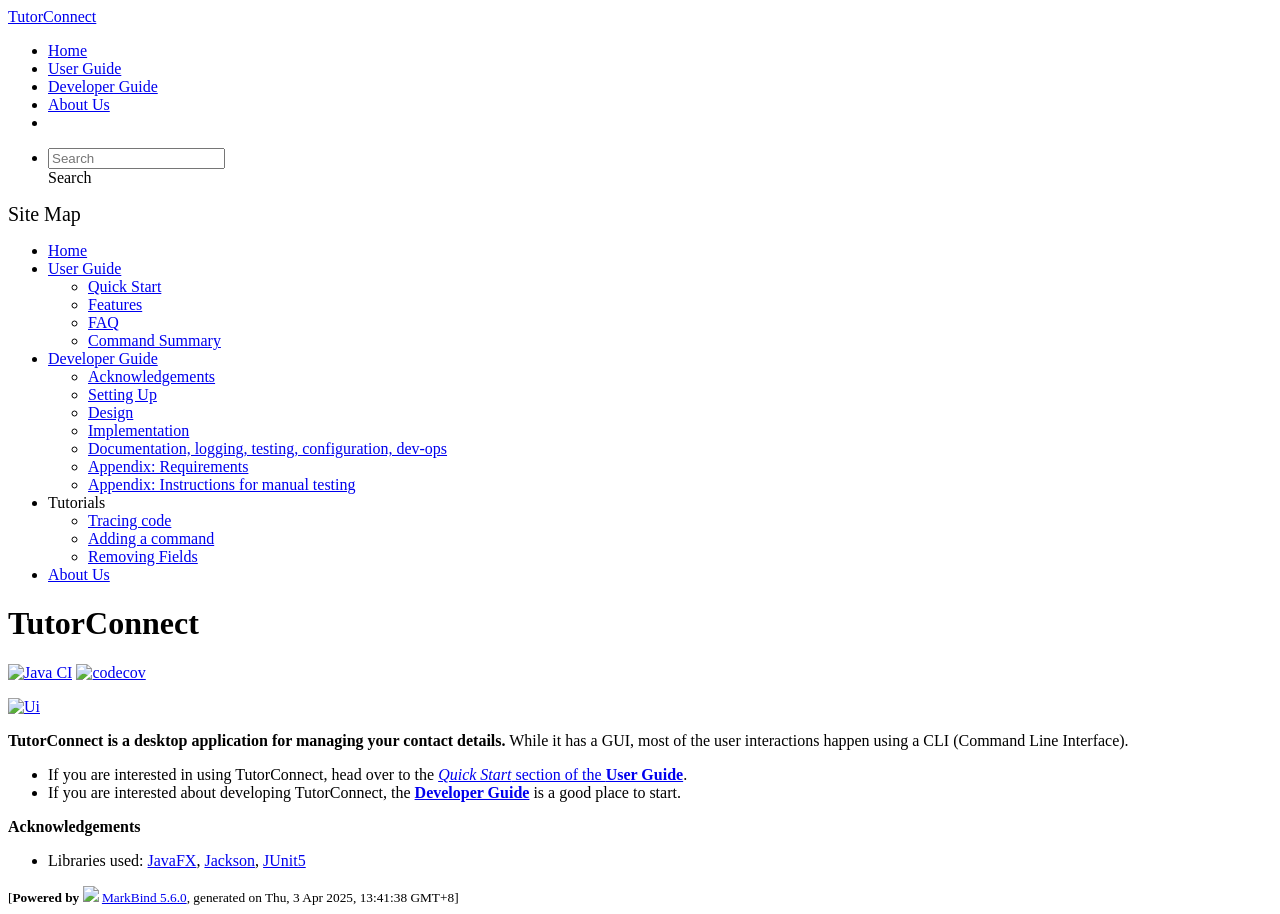
==== index.html @ feb359d7 "deploy: 8c2485d808f6acd04a009177727deaa563983a45" ====
<!DOCTYPE html>
<html>
<head>
    <meta charset="utf-8">
    <meta http-equiv="X-UA-Compatible" content="IE=edge">
    <meta name="generator" content="MarkBind 5.6.0">
    <meta name="viewport" content="width=device-width, initial-scale=1"><title>TutorConnect</title> <link rel="stylesheet" href="/tp/markbind/css/bootstrap.min.css"> <link rel="stylesheet" href="/tp/markbind/fontawesome/css/all.min.css"> <link rel="stylesheet" href="/tp/markbind/glyphicons/css/bootstrap-glyphicons.min.css"><link rel="stylesheet" href="/tp/markbind/css/codeblock-light.min.css"><link rel="stylesheet" href="/tp/markbind/css/markbind.min.css"><link rel="stylesheet" href="/tp/plugins/markbind-plugin-anchors/markbind-plugin-anchors.css"><link rel="stylesheet" href="/tp/plugins/markbind-plugin-tree/markbind-plugin-tree.css">
    
  <link rel="stylesheet" href="/tp/stylesheets/main.css">
<link rel="icon" href="/tp/images/SeEduLogo.png"></head>
<script>
  const baseUrl = '/tp'
</script>
<body >
<div id="app" data-server-rendered="true"><header sticky=""><div data-v-7c0fd418><nav class="navbar navbar-expand-md d-print-none navbar-dark bg-dark" data-v-7c0fd418><div class="container-fluid" data-v-7c0fd418><div class="navbar-left" data-v-7c0fd418><a href="/tp/index.html" title="Home" class="navbar-brand" data-v-7c0fd418>TutorConnect</a></div> <div class="navbar-default" data-v-7c0fd418><ul class="navbar-nav me-auto mt-2 mt-lg-0" data-v-7c0fd418> <li data-v-7c0fd418><a href="/tp/index.html" class="nav-link" data-v-7c0fd418>Home</a></li> <li data-v-7c0fd418><a href="/tp/UserGuide.html" class="nav-link" data-v-7c0fd418>User Guide</a></li> <li data-v-7c0fd418><a href="/tp/DeveloperGuide.html" class="nav-link" data-v-7c0fd418>Developer Guide</a></li> <li data-v-7c0fd418><a href="/tp/AboutUs.html" class="nav-link" data-v-7c0fd418>About Us</a></li> <li data-v-7c0fd418><a href="https://github.com/se-edu/addressbook-level3" target="_blank" class="nav-link" data-v-7c0fd418><span data-v-7c0fd418><span aria-hidden="true" class="fab fa-github" data-v-7c0fd418></span></span></a></li></ul></div> <ul class="navbar-nav navbar-right" data-v-7c0fd418><li data-v-7c0fd418><form class="navbar-form" data-v-7c0fd418><div class="dropdown" style="position:relative;" data-v-4f6e9aec><input data-bs-toggle="dropdown" type="text" placeholder="Search" autocomplete="off" value="" class="form-control" data-v-4f6e9aec> <div class="form-control placeholder-div-hidden" data-v-4f6e9aec>
      Search
    </div> <ul class="dropdown-menu search-dropdown-menu dropdown-menu-hidden dropdown-menu-end" data-v-4f6e9aec></ul></div></form></li></ul></div></nav> <div class="lower-navbar-container" style="display:none;" data-v-7c0fd418><!----> <!----></div></div></header> <div id="flex-body"><nav id="site-nav" data-v-e6005420><div class="site-nav-top" data-v-e6005420><div class="fw-bold mb-2" style="font-size:1.25rem;" data-v-e6005420>Site Map</div></div> <div class="nav-component slim-scroll" data-v-e6005420><div class="site-nav-root"><ul class="site-nav-list site-nav-list-root" data-v-e6005420><li data-v-e6005420><div onclick="handleSiteNavClick(this)" class="site-nav-default-list-item site-nav-list-item-0" data-v-e6005420><a href="/tp/index.html" data-v-e6005420>Home</a></div></li> <li data-v-e6005420><div onclick="handleSiteNavClick(this)" class="site-nav-default-list-item site-nav-list-item-0" data-v-e6005420><a href="/tp/UserGuide.html" data-v-e6005420>User Guide</a> <div class="site-nav-dropdown-btn-container" data-v-e6005420><i onclick="handleSiteNavClick(this.parentNode.parentNode, false); event.stopPropagation();" class="site-nav-dropdown-btn-icon site-nav-rotate-icon" data-v-e6005420><span aria-hidden="true" class="glyphicon glyphicon-menu-down" data-v-e6005420></span></i></div></div><ul class="site-nav-dropdown-container site-nav-dropdown-container-open site-nav-list" data-v-e6005420><li data-v-e6005420><div onclick="handleSiteNavClick(this)" class="site-nav-default-list-item site-nav-list-item-1" data-v-e6005420><a href="/tp/UserGuide.html#quick-start" data-v-e6005420>Quick Start</a></div></li> <li data-v-e6005420><div onclick="handleSiteNavClick(this)" class="site-nav-default-list-item site-nav-list-item-1" data-v-e6005420><a href="/tp/UserGuide.html#features" data-v-e6005420>Features</a></div></li> <li data-v-e6005420><div onclick="handleSiteNavClick(this)" class="site-nav-default-list-item site-nav-list-item-1" data-v-e6005420><a href="/tp/UserGuide.html#faq" data-v-e6005420>FAQ</a></div></li> <li data-v-e6005420><div onclick="handleSiteNavClick(this)" class="site-nav-default-list-item site-nav-list-item-1" data-v-e6005420><a href="/tp/UserGuide.html#faq" data-v-e6005420>Command Summary</a></div></li></ul></li> <li data-v-e6005420><div onclick="handleSiteNavClick(this)" class="site-nav-default-list-item site-nav-list-item-0" data-v-e6005420><a href="/tp/DeveloperGuide.html" data-v-e6005420>Developer Guide</a> <div class="site-nav-dropdown-btn-container" data-v-e6005420><i onclick="handleSiteNavClick(this.parentNode.parentNode, false); event.stopPropagation();" class="site-nav-dropdown-btn-icon site-nav-rotate-icon" data-v-e6005420><span aria-hidden="true" class="glyphicon glyphicon-menu-down" data-v-e6005420></span></i></div></div><ul class="site-nav-dropdown-container site-nav-dropdown-container-open site-nav-list" data-v-e6005420><li data-v-e6005420><div onclick="handleSiteNavClick(this)" class="site-nav-default-list-item site-nav-list-item-1" data-v-e6005420><a href="/tp/DeveloperGuide.html#acknowledgements" data-v-e6005420>Acknowledgements</a></div></li> <li data-v-e6005420><div onclick="handleSiteNavClick(this)" class="site-nav-default-list-item site-nav-list-item-1" data-v-e6005420><a href="/tp/DeveloperGuide.html#setting-up-getting-started" data-v-e6005420>Setting Up</a></div></li> <li data-v-e6005420><div onclick="handleSiteNavClick(this)" class="site-nav-default-list-item site-nav-list-item-1" data-v-e6005420><a href="/tp/DeveloperGuide.html#design" data-v-e6005420>Design</a></div></li> <li data-v-e6005420><div onclick="handleSiteNavClick(this)" class="site-nav-default-list-item site-nav-list-item-1" data-v-e6005420><a href="/tp/DeveloperGuide.html#implementation" data-v-e6005420>Implementation</a></div></li> <li data-v-e6005420><div onclick="handleSiteNavClick(this)" class="site-nav-default-list-item site-nav-list-item-1" data-v-e6005420><a href="/tp/DeveloperGuide.html#documentation-logging-testing-configuration-dev-ops" data-v-e6005420>Documentation, logging, testing, configuration, dev-ops</a></div></li> <li data-v-e6005420><div onclick="handleSiteNavClick(this)" class="site-nav-default-list-item site-nav-list-item-1" data-v-e6005420><a href="/tp/DeveloperGuide.html#appendix-requirements" data-v-e6005420>Appendix: Requirements</a></div></li> <li data-v-e6005420><div onclick="handleSiteNavClick(this)" class="site-nav-default-list-item site-nav-list-item-1" data-v-e6005420><a href="/tp/DeveloperGuide.html#appendix-instructions-for-manual-testing" data-v-e6005420>Appendix: Instructions for manual testing</a></div></li></ul></li> <li data-v-e6005420><div onclick="handleSiteNavClick(this)" class="site-nav-default-list-item site-nav-list-item-0" data-v-e6005420>Tutorials

<div class="site-nav-dropdown-btn-container" data-v-e6005420><i onclick="handleSiteNavClick(this.parentNode.parentNode, false); event.stopPropagation();" class="site-nav-dropdown-btn-icon" data-v-e6005420><span aria-hidden="true" class="glyphicon glyphicon-menu-down" data-v-e6005420></span></i></div></div><ul class="site-nav-dropdown-container site-nav-list" data-v-e6005420><li data-v-e6005420><div onclick="handleSiteNavClick(this)" class="site-nav-default-list-item site-nav-list-item-1" data-v-e6005420><a href="/tp/tutorials/TracingCode.html" data-v-e6005420>Tracing code</a></div></li> <li data-v-e6005420><div onclick="handleSiteNavClick(this)" class="site-nav-default-list-item site-nav-list-item-1" data-v-e6005420><a href="/tp/tutorials/AddRemark.html" data-v-e6005420>Adding a command</a></div></li> <li data-v-e6005420><div onclick="handleSiteNavClick(this)" class="site-nav-default-list-item site-nav-list-item-1" data-v-e6005420><a href="/tp/tutorials/RemovingFields.html" data-v-e6005420>Removing Fields</a></div></li></ul></li> <li data-v-e6005420><div onclick="handleSiteNavClick(this)" class="site-nav-default-list-item site-nav-list-item-0" data-v-e6005420><a href="/tp/AboutUs.html" data-v-e6005420>About Us</a></div></li> <!----></ul></div></div> <!----></nav> <div id="content-wrapper"><h1 id="tutorconnect">TutorConnect<a href="#tutorconnect" onclick="event.stopPropagation()" class="fa fa-anchor"></a></h1> <p><a href="https://github.com/AY2425S2-CS2103-F08-4/tp/actions/workflows/gradle.yml"><img src="https://github.com/AY2425S2-CS2103-F08-4/tp/actions/workflows/gradle.yml/badge.svg" alt="Java CI" class="img-fluid"></a> <a href="https://codecov.io/gh/AY2425S2-CS2103-F08-4/tp"><img src="https://codecov.io/gh/AY2425S2-CS2103-F08-4/tp/graph/badge.svg?token=2KZ8B3FL4R" alt="codecov" class="img-fluid"></a></p> <p><a href="/tp/images/Ui.png" target="_self"><img src="/tp/images/Ui.png" alt="Ui" class="img-fluid"></a></p> <p><strong>TutorConnect is a desktop application for managing your contact details.</strong> While it has a GUI, most of the user interactions happen using a CLI (Command Line Interface).</p> <ul><li>If you are interested in using TutorConnect, head over to the <a href="/tp/UserGuide.html#quick-start"><em>Quick Start</em> section of the <strong>User Guide</strong></a>.</li> <li>If you are interested about developing TutorConnect, the <a href="/tp/DeveloperGuide.html"><strong>Developer Guide</strong></a> is a good place to start.</li></ul> <p><strong>Acknowledgements</strong></p> <ul><li>Libraries used: <a href="https://openjfx.io/">JavaFX</a>, <a href="https://github.com/FasterXML/jackson">Jackson</a>, <a href="https://github.com/junit-team/junit5">JUnit5</a></li></ul></div> <nav id="page-nav" data-v-e6005420><div class="nav-component slim-scroll" data-v-e6005420></div> <!----></nav> <div aria-hidden="true" class="scroll-top-button fa-lg d-print-none" style="display:none;bottom:2%;right:2%;position:fixed;"><i class="fas fa-arrow-circle-up"></i></div></div> <footer><div class="text-center"><small>[<span><strong>Powered by</strong></span> <img src="https://markbind.org/favicon.ico" width="30"> <a href="https://markbind.org/">MarkBind 5.6.0</a>, generated on Thu, 3 Apr 2025, 13:41:38 GMT+8]</small></div></footer></div>
</body><script src="/tp/markbind/js/bootstrap-utility.min.js"></script>
<script src="/tp/markbind/js/polyfill.min.js"></script>
<script src="/tp/markbind/js/vue.min.js"></script>
<script src="/tp/markbind/js/markbind.min.js"></script>
<script src="index.page-vue-render.js"></script>
<script>
  MarkBind.setupWithSearch()
</script>
</html>
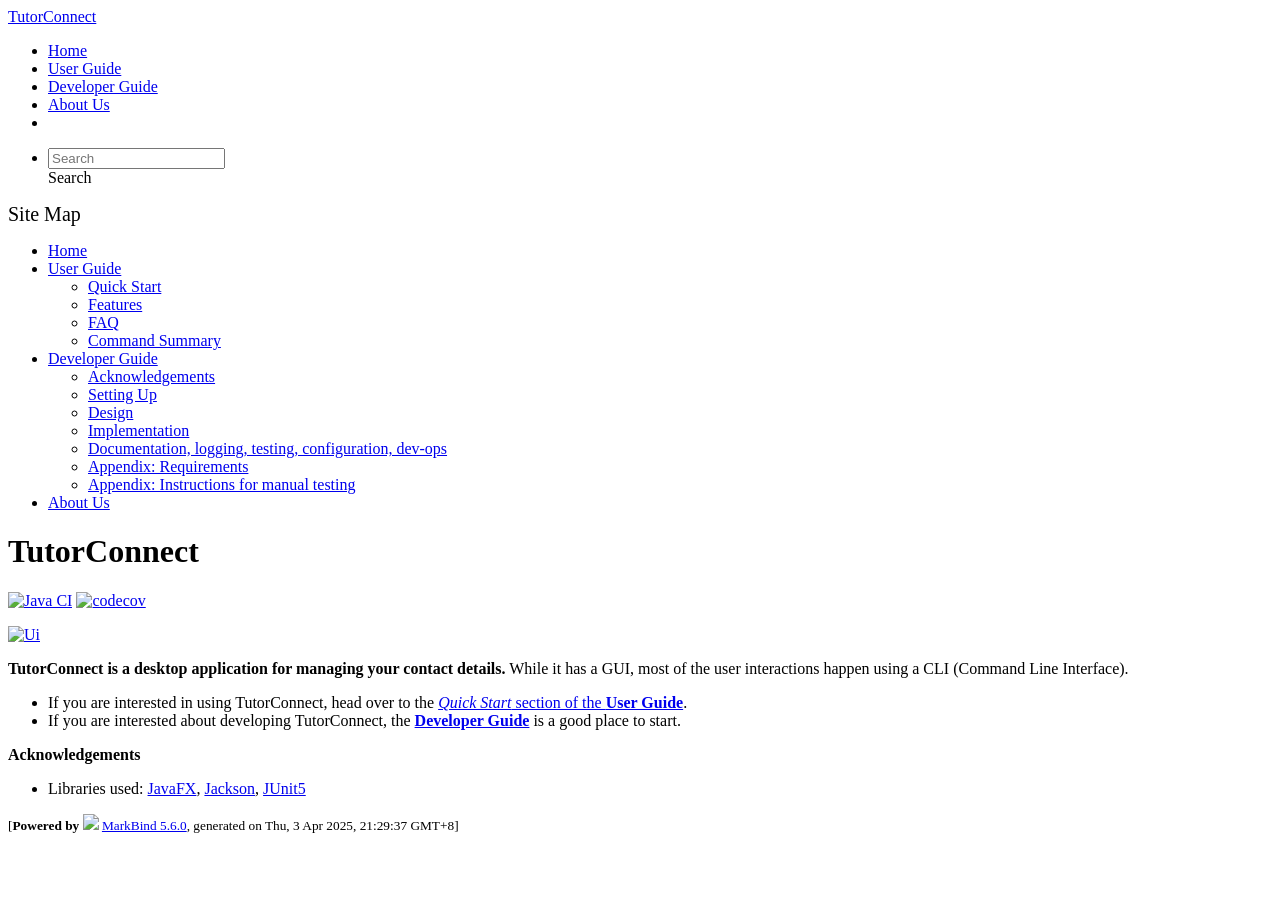
==== commit 8c1ec573: "deploy: 14a91d6efd01ece87ad9886f3f888a5d78cc67a3" ====
--- a/index.html
+++ b/index.html
@@ -14,9 +14,7 @@
 <body >
 <div id="app" data-server-rendered="true"><header sticky=""><div data-v-7c0fd418><nav class="navbar navbar-expand-md d-print-none navbar-dark bg-dark" data-v-7c0fd418><div class="container-fluid" data-v-7c0fd418><div class="navbar-left" data-v-7c0fd418><a href="/tp/index.html" title="Home" class="navbar-brand" data-v-7c0fd418>TutorConnect</a></div> <div class="navbar-default" data-v-7c0fd418><ul class="navbar-nav me-auto mt-2 mt-lg-0" data-v-7c0fd418> <li data-v-7c0fd418><a href="/tp/index.html" class="nav-link" data-v-7c0fd418>Home</a></li> <li data-v-7c0fd418><a href="/tp/UserGuide.html" class="nav-link" data-v-7c0fd418>User Guide</a></li> <li data-v-7c0fd418><a href="/tp/DeveloperGuide.html" class="nav-link" data-v-7c0fd418>Developer Guide</a></li> <li data-v-7c0fd418><a href="/tp/AboutUs.html" class="nav-link" data-v-7c0fd418>About Us</a></li> <li data-v-7c0fd418><a href="https://github.com/se-edu/addressbook-level3" target="_blank" class="nav-link" data-v-7c0fd418><span data-v-7c0fd418><span aria-hidden="true" class="fab fa-github" data-v-7c0fd418></span></span></a></li></ul></div> <ul class="navbar-nav navbar-right" data-v-7c0fd418><li data-v-7c0fd418><form class="navbar-form" data-v-7c0fd418><div class="dropdown" style="position:relative;" data-v-4f6e9aec><input data-bs-toggle="dropdown" type="text" placeholder="Search" autocomplete="off" value="" class="form-control" data-v-4f6e9aec> <div class="form-control placeholder-div-hidden" data-v-4f6e9aec>
       Search
-    </div> <ul class="dropdown-menu search-dropdown-menu dropdown-menu-hidden dropdown-menu-end" data-v-4f6e9aec></ul></div></form></li></ul></div></nav> <div class="lower-navbar-container" style="display:none;" data-v-7c0fd418><!----> <!----></div></div></header> <div id="flex-body"><nav id="site-nav" data-v-e6005420><div class="site-nav-top" data-v-e6005420><div class="fw-bold mb-2" style="font-size:1.25rem;" data-v-e6005420>Site Map</div></div> <div class="nav-component slim-scroll" data-v-e6005420><div class="site-nav-root"><ul class="site-nav-list site-nav-list-root" data-v-e6005420><li data-v-e6005420><div onclick="handleSiteNavClick(this)" class="site-nav-default-list-item site-nav-list-item-0" data-v-e6005420><a href="/tp/index.html" data-v-e6005420>Home</a></div></li> <li data-v-e6005420><div onclick="handleSiteNavClick(this)" class="site-nav-default-list-item site-nav-list-item-0" data-v-e6005420><a href="/tp/UserGuide.html" data-v-e6005420>User Guide</a> <div class="site-nav-dropdown-btn-container" data-v-e6005420><i onclick="handleSiteNavClick(this.parentNode.parentNode, false); event.stopPropagation();" class="site-nav-dropdown-btn-icon site-nav-rotate-icon" data-v-e6005420><span aria-hidden="true" class="glyphicon glyphicon-menu-down" data-v-e6005420></span></i></div></div><ul class="site-nav-dropdown-container site-nav-dropdown-container-open site-nav-list" data-v-e6005420><li data-v-e6005420><div onclick="handleSiteNavClick(this)" class="site-nav-default-list-item site-nav-list-item-1" data-v-e6005420><a href="/tp/UserGuide.html#quick-start" data-v-e6005420>Quick Start</a></div></li> <li data-v-e6005420><div onclick="handleSiteNavClick(this)" class="site-nav-default-list-item site-nav-list-item-1" data-v-e6005420><a href="/tp/UserGuide.html#features" data-v-e6005420>Features</a></div></li> <li data-v-e6005420><div onclick="handleSiteNavClick(this)" class="site-nav-default-list-item site-nav-list-item-1" data-v-e6005420><a href="/tp/UserGuide.html#faq" data-v-e6005420>FAQ</a></div></li> <li data-v-e6005420><div onclick="handleSiteNavClick(this)" class="site-nav-default-list-item site-nav-list-item-1" data-v-e6005420><a href="/tp/UserGuide.html#faq" data-v-e6005420>Command Summary</a></div></li></ul></li> <li data-v-e6005420><div onclick="handleSiteNavClick(this)" class="site-nav-default-list-item site-nav-list-item-0" data-v-e6005420><a href="/tp/DeveloperGuide.html" data-v-e6005420>Developer Guide</a> <div class="site-nav-dropdown-btn-container" data-v-e6005420><i onclick="handleSiteNavClick(this.parentNode.parentNode, false); event.stopPropagation();" class="site-nav-dropdown-btn-icon site-nav-rotate-icon" data-v-e6005420><span aria-hidden="true" class="glyphicon glyphicon-menu-down" data-v-e6005420></span></i></div></div><ul class="site-nav-dropdown-container site-nav-dropdown-container-open site-nav-list" data-v-e6005420><li data-v-e6005420><div onclick="handleSiteNavClick(this)" class="site-nav-default-list-item site-nav-list-item-1" data-v-e6005420><a href="/tp/DeveloperGuide.html#acknowledgements" data-v-e6005420>Acknowledgements</a></div></li> <li data-v-e6005420><div onclick="handleSiteNavClick(this)" class="site-nav-default-list-item site-nav-list-item-1" data-v-e6005420><a href="/tp/DeveloperGuide.html#setting-up-getting-started" data-v-e6005420>Setting Up</a></div></li> <li data-v-e6005420><div onclick="handleSiteNavClick(this)" class="site-nav-default-list-item site-nav-list-item-1" data-v-e6005420><a href="/tp/DeveloperGuide.html#design" data-v-e6005420>Design</a></div></li> <li data-v-e6005420><div onclick="handleSiteNavClick(this)" class="site-nav-default-list-item site-nav-list-item-1" data-v-e6005420><a href="/tp/DeveloperGuide.html#implementation" data-v-e6005420>Implementation</a></div></li> <li data-v-e6005420><div onclick="handleSiteNavClick(this)" class="site-nav-default-list-item site-nav-list-item-1" data-v-e6005420><a href="/tp/DeveloperGuide.html#documentation-logging-testing-configuration-dev-ops" data-v-e6005420>Documentation, logging, testing, configuration, dev-ops</a></div></li> <li data-v-e6005420><div onclick="handleSiteNavClick(this)" class="site-nav-default-list-item site-nav-list-item-1" data-v-e6005420><a href="/tp/DeveloperGuide.html#appendix-requirements" data-v-e6005420>Appendix: Requirements</a></div></li> <li data-v-e6005420><div onclick="handleSiteNavClick(this)" class="site-nav-default-list-item site-nav-list-item-1" data-v-e6005420><a href="/tp/DeveloperGuide.html#appendix-instructions-for-manual-testing" data-v-e6005420>Appendix: Instructions for manual testing</a></div></li></ul></li> <li data-v-e6005420><div onclick="handleSiteNavClick(this)" class="site-nav-default-list-item site-nav-list-item-0" data-v-e6005420>Tutorials
-
-<div class="site-nav-dropdown-btn-container" data-v-e6005420><i onclick="handleSiteNavClick(this.parentNode.parentNode, false); event.stopPropagation();" class="site-nav-dropdown-btn-icon" data-v-e6005420><span aria-hidden="true" class="glyphicon glyphicon-menu-down" data-v-e6005420></span></i></div></div><ul class="site-nav-dropdown-container site-nav-list" data-v-e6005420><li data-v-e6005420><div onclick="handleSiteNavClick(this)" class="site-nav-default-list-item site-nav-list-item-1" data-v-e6005420><a href="/tp/tutorials/TracingCode.html" data-v-e6005420>Tracing code</a></div></li> <li data-v-e6005420><div onclick="handleSiteNavClick(this)" class="site-nav-default-list-item site-nav-list-item-1" data-v-e6005420><a href="/tp/tutorials/AddRemark.html" data-v-e6005420>Adding a command</a></div></li> <li data-v-e6005420><div onclick="handleSiteNavClick(this)" class="site-nav-default-list-item site-nav-list-item-1" data-v-e6005420><a href="/tp/tutorials/RemovingFields.html" data-v-e6005420>Removing Fields</a></div></li></ul></li> <li data-v-e6005420><div onclick="handleSiteNavClick(this)" class="site-nav-default-list-item site-nav-list-item-0" data-v-e6005420><a href="/tp/AboutUs.html" data-v-e6005420>About Us</a></div></li> <!----></ul></div></div> <!----></nav> <div id="content-wrapper"><h1 id="tutorconnect">TutorConnect<a href="#tutorconnect" onclick="event.stopPropagation()" class="fa fa-anchor"></a></h1> <p><a href="https://github.com/AY2425S2-CS2103-F08-4/tp/actions/workflows/gradle.yml"><img src="https://github.com/AY2425S2-CS2103-F08-4/tp/actions/workflows/gradle.yml/badge.svg" alt="Java CI" class="img-fluid"></a> <a href="https://codecov.io/gh/AY2425S2-CS2103-F08-4/tp"><img src="https://codecov.io/gh/AY2425S2-CS2103-F08-4/tp/graph/badge.svg?token=2KZ8B3FL4R" alt="codecov" class="img-fluid"></a></p> <p><a href="/tp/images/Ui.png" target="_self"><img src="/tp/images/Ui.png" alt="Ui" class="img-fluid"></a></p> <p><strong>TutorConnect is a desktop application for managing your contact details.</strong> While it has a GUI, most of the user interactions happen using a CLI (Command Line Interface).</p> <ul><li>If you are interested in using TutorConnect, head over to the <a href="/tp/UserGuide.html#quick-start"><em>Quick Start</em> section of the <strong>User Guide</strong></a>.</li> <li>If you are interested about developing TutorConnect, the <a href="/tp/DeveloperGuide.html"><strong>Developer Guide</strong></a> is a good place to start.</li></ul> <p><strong>Acknowledgements</strong></p> <ul><li>Libraries used: <a href="https://openjfx.io/">JavaFX</a>, <a href="https://github.com/FasterXML/jackson">Jackson</a>, <a href="https://github.com/junit-team/junit5">JUnit5</a></li></ul></div> <nav id="page-nav" data-v-e6005420><div class="nav-component slim-scroll" data-v-e6005420></div> <!----></nav> <div aria-hidden="true" class="scroll-top-button fa-lg d-print-none" style="display:none;bottom:2%;right:2%;position:fixed;"><i class="fas fa-arrow-circle-up"></i></div></div> <footer><div class="text-center"><small>[<span><strong>Powered by</strong></span> <img src="https://markbind.org/favicon.ico" width="30"> <a href="https://markbind.org/">MarkBind 5.6.0</a>, generated on Thu, 3 Apr 2025, 13:41:38 GMT+8]</small></div></footer></div>
+    </div> <ul class="dropdown-menu search-dropdown-menu dropdown-menu-hidden dropdown-menu-end" data-v-4f6e9aec></ul></div></form></li></ul></div></nav> <div class="lower-navbar-container" style="display:none;" data-v-7c0fd418><!----> <!----></div></div></header> <div id="flex-body"><nav id="site-nav" data-v-e6005420><div class="site-nav-top" data-v-e6005420><div class="fw-bold mb-2" style="font-size:1.25rem;" data-v-e6005420>Site Map</div></div> <div class="nav-component slim-scroll" data-v-e6005420><div class="site-nav-root"><ul class="site-nav-list site-nav-list-root" data-v-e6005420><li data-v-e6005420><div onclick="handleSiteNavClick(this)" class="site-nav-default-list-item site-nav-list-item-0" data-v-e6005420><a href="/tp/index.html" data-v-e6005420>Home</a></div></li> <li data-v-e6005420><div onclick="handleSiteNavClick(this)" class="site-nav-default-list-item site-nav-list-item-0" data-v-e6005420><a href="/tp/UserGuide.html" data-v-e6005420>User Guide</a> <div class="site-nav-dropdown-btn-container" data-v-e6005420><i onclick="handleSiteNavClick(this.parentNode.parentNode, false); event.stopPropagation();" class="site-nav-dropdown-btn-icon site-nav-rotate-icon" data-v-e6005420><span aria-hidden="true" class="glyphicon glyphicon-menu-down" data-v-e6005420></span></i></div></div><ul class="site-nav-dropdown-container site-nav-dropdown-container-open site-nav-list" data-v-e6005420><li data-v-e6005420><div onclick="handleSiteNavClick(this)" class="site-nav-default-list-item site-nav-list-item-1" data-v-e6005420><a href="/tp/UserGuide.html#quick-start" data-v-e6005420>Quick Start</a></div></li> <li data-v-e6005420><div onclick="handleSiteNavClick(this)" class="site-nav-default-list-item site-nav-list-item-1" data-v-e6005420><a href="/tp/UserGuide.html#features" data-v-e6005420>Features</a></div></li> <li data-v-e6005420><div onclick="handleSiteNavClick(this)" class="site-nav-default-list-item site-nav-list-item-1" data-v-e6005420><a href="/tp/UserGuide.html#faq" data-v-e6005420>FAQ</a></div></li> <li data-v-e6005420><div onclick="handleSiteNavClick(this)" class="site-nav-default-list-item site-nav-list-item-1" data-v-e6005420><a href="/tp/UserGuide.html#faq" data-v-e6005420>Command Summary</a></div></li></ul></li> <li data-v-e6005420><div onclick="handleSiteNavClick(this)" class="site-nav-default-list-item site-nav-list-item-0" data-v-e6005420><a href="/tp/DeveloperGuide.html" data-v-e6005420>Developer Guide</a> <div class="site-nav-dropdown-btn-container" data-v-e6005420><i onclick="handleSiteNavClick(this.parentNode.parentNode, false); event.stopPropagation();" class="site-nav-dropdown-btn-icon site-nav-rotate-icon" data-v-e6005420><span aria-hidden="true" class="glyphicon glyphicon-menu-down" data-v-e6005420></span></i></div></div><ul class="site-nav-dropdown-container site-nav-dropdown-container-open site-nav-list" data-v-e6005420><li data-v-e6005420><div onclick="handleSiteNavClick(this)" class="site-nav-default-list-item site-nav-list-item-1" data-v-e6005420><a href="/tp/DeveloperGuide.html#acknowledgements" data-v-e6005420>Acknowledgements</a></div></li> <li data-v-e6005420><div onclick="handleSiteNavClick(this)" class="site-nav-default-list-item site-nav-list-item-1" data-v-e6005420><a href="/tp/DeveloperGuide.html#setting-up-getting-started" data-v-e6005420>Setting Up</a></div></li> <li data-v-e6005420><div onclick="handleSiteNavClick(this)" class="site-nav-default-list-item site-nav-list-item-1" data-v-e6005420><a href="/tp/DeveloperGuide.html#design" data-v-e6005420>Design</a></div></li> <li data-v-e6005420><div onclick="handleSiteNavClick(this)" class="site-nav-default-list-item site-nav-list-item-1" data-v-e6005420><a href="/tp/DeveloperGuide.html#implementation" data-v-e6005420>Implementation</a></div></li> <li data-v-e6005420><div onclick="handleSiteNavClick(this)" class="site-nav-default-list-item site-nav-list-item-1" data-v-e6005420><a href="/tp/DeveloperGuide.html#documentation-logging-testing-configuration-dev-ops" data-v-e6005420>Documentation, logging, testing, configuration, dev-ops</a></div></li> <li data-v-e6005420><div onclick="handleSiteNavClick(this)" class="site-nav-default-list-item site-nav-list-item-1" data-v-e6005420><a href="/tp/DeveloperGuide.html#appendix-requirements" data-v-e6005420>Appendix: Requirements</a></div></li> <li data-v-e6005420><div onclick="handleSiteNavClick(this)" class="site-nav-default-list-item site-nav-list-item-1" data-v-e6005420><a href="/tp/DeveloperGuide.html#appendix-instructions-for-manual-testing" data-v-e6005420>Appendix: Instructions for manual testing</a></div></li></ul></li> <li data-v-e6005420><div onclick="handleSiteNavClick(this)" class="site-nav-default-list-item site-nav-list-item-0" data-v-e6005420><a href="/tp/AboutUs.html" data-v-e6005420>About Us</a></div></li> <!----></ul></div></div> <!----></nav> <div id="content-wrapper"><h1 id="tutorconnect">TutorConnect<a href="#tutorconnect" onclick="event.stopPropagation()" class="fa fa-anchor"></a></h1> <p><a href="https://github.com/AY2425S2-CS2103-F08-4/tp/actions/workflows/gradle.yml"><img src="https://github.com/AY2425S2-CS2103-F08-4/tp/actions/workflows/gradle.yml/badge.svg" alt="Java CI" class="img-fluid"></a> <a href="https://codecov.io/gh/AY2425S2-CS2103-F08-4/tp"><img src="https://codecov.io/gh/AY2425S2-CS2103-F08-4/tp/graph/badge.svg?token=2KZ8B3FL4R" alt="codecov" class="img-fluid"></a></p> <p><a href="/tp/images/Ui.png" target="_self"><img src="/tp/images/Ui.png" alt="Ui" class="img-fluid"></a></p> <p><strong>TutorConnect is a desktop application for managing your contact details.</strong> While it has a GUI, most of the user interactions happen using a CLI (Command Line Interface).</p> <ul><li>If you are interested in using TutorConnect, head over to the <a href="/tp/UserGuide.html#quick-start"><em>Quick Start</em> section of the <strong>User Guide</strong></a>.</li> <li>If you are interested about developing TutorConnect, the <a href="/tp/DeveloperGuide.html"><strong>Developer Guide</strong></a> is a good place to start.</li></ul> <p><strong>Acknowledgements</strong></p> <ul><li>Libraries used: <a href="https://openjfx.io/">JavaFX</a>, <a href="https://github.com/FasterXML/jackson">Jackson</a>, <a href="https://github.com/junit-team/junit5">JUnit5</a></li></ul></div> <nav id="page-nav" data-v-e6005420><div class="nav-component slim-scroll" data-v-e6005420></div> <!----></nav> <div aria-hidden="true" class="scroll-top-button fa-lg d-print-none" style="display:none;bottom:2%;right:2%;position:fixed;"><i class="fas fa-arrow-circle-up"></i></div></div> <footer><div class="text-center"><small>[<span><strong>Powered by</strong></span> <img src="https://markbind.org/favicon.ico" width="30"> <a href="https://markbind.org/">MarkBind 5.6.0</a>, generated on Thu, 3 Apr 2025, 21:29:37 GMT+8]</small></div></footer></div>
 </body><script src="/tp/markbind/js/bootstrap-utility.min.js"></script>
 <script src="/tp/markbind/js/polyfill.min.js"></script>
 <script src="/tp/markbind/js/vue.min.js"></script>
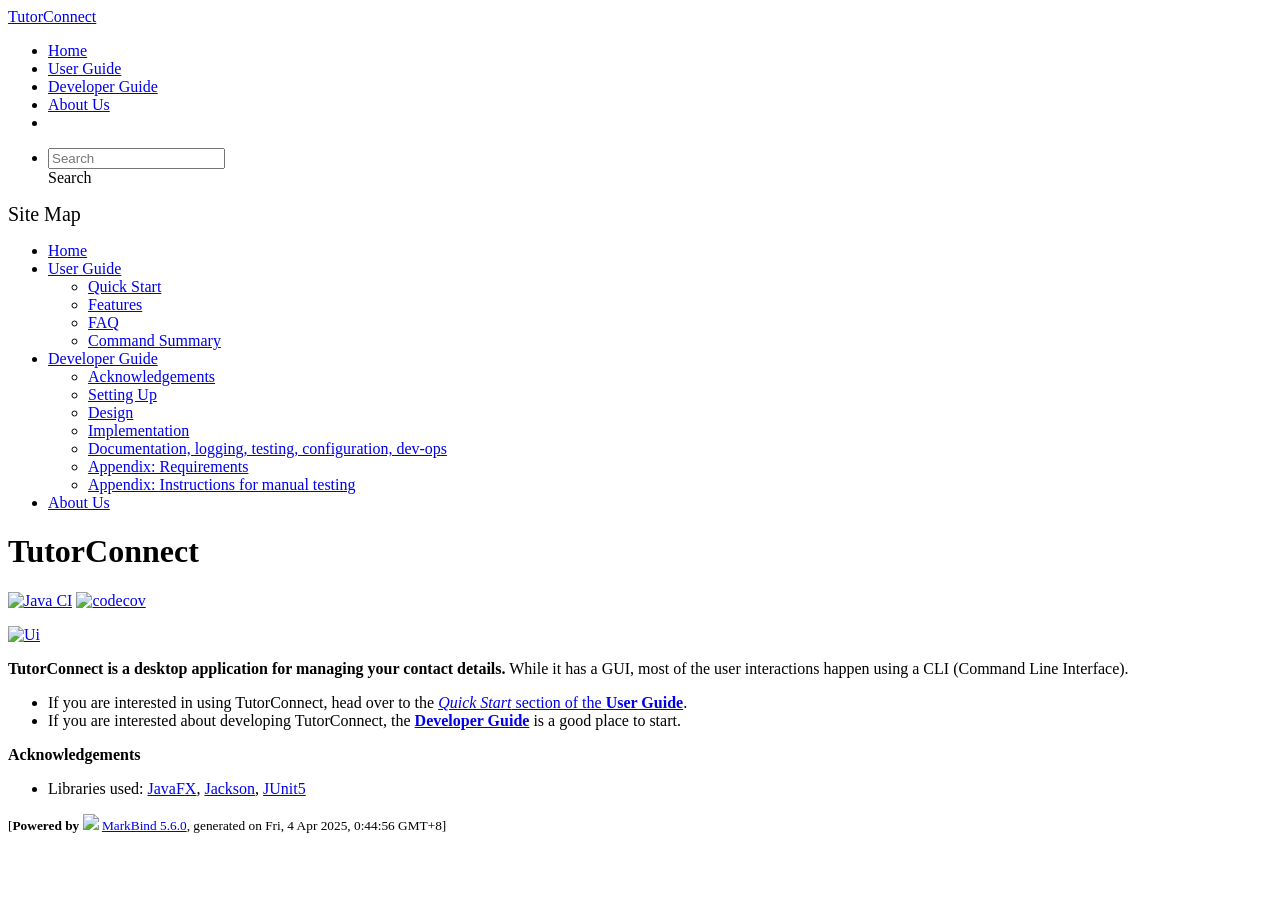
==== commit 02d5b2be: "deploy: 157df7c62b47a20955d049e5baa1103f94bbcb4c" ====
--- a/index.html
+++ b/index.html
@@ -14,7 +14,7 @@
 <body >
 <div id="app" data-server-rendered="true"><header sticky=""><div data-v-7c0fd418><nav class="navbar navbar-expand-md d-print-none navbar-dark bg-dark" data-v-7c0fd418><div class="container-fluid" data-v-7c0fd418><div class="navbar-left" data-v-7c0fd418><a href="/tp/index.html" title="Home" class="navbar-brand" data-v-7c0fd418>TutorConnect</a></div> <div class="navbar-default" data-v-7c0fd418><ul class="navbar-nav me-auto mt-2 mt-lg-0" data-v-7c0fd418> <li data-v-7c0fd418><a href="/tp/index.html" class="nav-link" data-v-7c0fd418>Home</a></li> <li data-v-7c0fd418><a href="/tp/UserGuide.html" class="nav-link" data-v-7c0fd418>User Guide</a></li> <li data-v-7c0fd418><a href="/tp/DeveloperGuide.html" class="nav-link" data-v-7c0fd418>Developer Guide</a></li> <li data-v-7c0fd418><a href="/tp/AboutUs.html" class="nav-link" data-v-7c0fd418>About Us</a></li> <li data-v-7c0fd418><a href="https://github.com/se-edu/addressbook-level3" target="_blank" class="nav-link" data-v-7c0fd418><span data-v-7c0fd418><span aria-hidden="true" class="fab fa-github" data-v-7c0fd418></span></span></a></li></ul></div> <ul class="navbar-nav navbar-right" data-v-7c0fd418><li data-v-7c0fd418><form class="navbar-form" data-v-7c0fd418><div class="dropdown" style="position:relative;" data-v-4f6e9aec><input data-bs-toggle="dropdown" type="text" placeholder="Search" autocomplete="off" value="" class="form-control" data-v-4f6e9aec> <div class="form-control placeholder-div-hidden" data-v-4f6e9aec>
       Search
-    </div> <ul class="dropdown-menu search-dropdown-menu dropdown-menu-hidden dropdown-menu-end" data-v-4f6e9aec></ul></div></form></li></ul></div></nav> <div class="lower-navbar-container" style="display:none;" data-v-7c0fd418><!----> <!----></div></div></header> <div id="flex-body"><nav id="site-nav" data-v-e6005420><div class="site-nav-top" data-v-e6005420><div class="fw-bold mb-2" style="font-size:1.25rem;" data-v-e6005420>Site Map</div></div> <div class="nav-component slim-scroll" data-v-e6005420><div class="site-nav-root"><ul class="site-nav-list site-nav-list-root" data-v-e6005420><li data-v-e6005420><div onclick="handleSiteNavClick(this)" class="site-nav-default-list-item site-nav-list-item-0" data-v-e6005420><a href="/tp/index.html" data-v-e6005420>Home</a></div></li> <li data-v-e6005420><div onclick="handleSiteNavClick(this)" class="site-nav-default-list-item site-nav-list-item-0" data-v-e6005420><a href="/tp/UserGuide.html" data-v-e6005420>User Guide</a> <div class="site-nav-dropdown-btn-container" data-v-e6005420><i onclick="handleSiteNavClick(this.parentNode.parentNode, false); event.stopPropagation();" class="site-nav-dropdown-btn-icon site-nav-rotate-icon" data-v-e6005420><span aria-hidden="true" class="glyphicon glyphicon-menu-down" data-v-e6005420></span></i></div></div><ul class="site-nav-dropdown-container site-nav-dropdown-container-open site-nav-list" data-v-e6005420><li data-v-e6005420><div onclick="handleSiteNavClick(this)" class="site-nav-default-list-item site-nav-list-item-1" data-v-e6005420><a href="/tp/UserGuide.html#quick-start" data-v-e6005420>Quick Start</a></div></li> <li data-v-e6005420><div onclick="handleSiteNavClick(this)" class="site-nav-default-list-item site-nav-list-item-1" data-v-e6005420><a href="/tp/UserGuide.html#features" data-v-e6005420>Features</a></div></li> <li data-v-e6005420><div onclick="handleSiteNavClick(this)" class="site-nav-default-list-item site-nav-list-item-1" data-v-e6005420><a href="/tp/UserGuide.html#faq" data-v-e6005420>FAQ</a></div></li> <li data-v-e6005420><div onclick="handleSiteNavClick(this)" class="site-nav-default-list-item site-nav-list-item-1" data-v-e6005420><a href="/tp/UserGuide.html#faq" data-v-e6005420>Command Summary</a></div></li></ul></li> <li data-v-e6005420><div onclick="handleSiteNavClick(this)" class="site-nav-default-list-item site-nav-list-item-0" data-v-e6005420><a href="/tp/DeveloperGuide.html" data-v-e6005420>Developer Guide</a> <div class="site-nav-dropdown-btn-container" data-v-e6005420><i onclick="handleSiteNavClick(this.parentNode.parentNode, false); event.stopPropagation();" class="site-nav-dropdown-btn-icon site-nav-rotate-icon" data-v-e6005420><span aria-hidden="true" class="glyphicon glyphicon-menu-down" data-v-e6005420></span></i></div></div><ul class="site-nav-dropdown-container site-nav-dropdown-container-open site-nav-list" data-v-e6005420><li data-v-e6005420><div onclick="handleSiteNavClick(this)" class="site-nav-default-list-item site-nav-list-item-1" data-v-e6005420><a href="/tp/DeveloperGuide.html#acknowledgements" data-v-e6005420>Acknowledgements</a></div></li> <li data-v-e6005420><div onclick="handleSiteNavClick(this)" class="site-nav-default-list-item site-nav-list-item-1" data-v-e6005420><a href="/tp/DeveloperGuide.html#setting-up-getting-started" data-v-e6005420>Setting Up</a></div></li> <li data-v-e6005420><div onclick="handleSiteNavClick(this)" class="site-nav-default-list-item site-nav-list-item-1" data-v-e6005420><a href="/tp/DeveloperGuide.html#design" data-v-e6005420>Design</a></div></li> <li data-v-e6005420><div onclick="handleSiteNavClick(this)" class="site-nav-default-list-item site-nav-list-item-1" data-v-e6005420><a href="/tp/DeveloperGuide.html#implementation" data-v-e6005420>Implementation</a></div></li> <li data-v-e6005420><div onclick="handleSiteNavClick(this)" class="site-nav-default-list-item site-nav-list-item-1" data-v-e6005420><a href="/tp/DeveloperGuide.html#documentation-logging-testing-configuration-dev-ops" data-v-e6005420>Documentation, logging, testing, configuration, dev-ops</a></div></li> <li data-v-e6005420><div onclick="handleSiteNavClick(this)" class="site-nav-default-list-item site-nav-list-item-1" data-v-e6005420><a href="/tp/DeveloperGuide.html#appendix-requirements" data-v-e6005420>Appendix: Requirements</a></div></li> <li data-v-e6005420><div onclick="handleSiteNavClick(this)" class="site-nav-default-list-item site-nav-list-item-1" data-v-e6005420><a href="/tp/DeveloperGuide.html#appendix-instructions-for-manual-testing" data-v-e6005420>Appendix: Instructions for manual testing</a></div></li></ul></li> <li data-v-e6005420><div onclick="handleSiteNavClick(this)" class="site-nav-default-list-item site-nav-list-item-0" data-v-e6005420><a href="/tp/AboutUs.html" data-v-e6005420>About Us</a></div></li> <!----></ul></div></div> <!----></nav> <div id="content-wrapper"><h1 id="tutorconnect">TutorConnect<a href="#tutorconnect" onclick="event.stopPropagation()" class="fa fa-anchor"></a></h1> <p><a href="https://github.com/AY2425S2-CS2103-F08-4/tp/actions/workflows/gradle.yml"><img src="https://github.com/AY2425S2-CS2103-F08-4/tp/actions/workflows/gradle.yml/badge.svg" alt="Java CI" class="img-fluid"></a> <a href="https://codecov.io/gh/AY2425S2-CS2103-F08-4/tp"><img src="https://codecov.io/gh/AY2425S2-CS2103-F08-4/tp/graph/badge.svg?token=2KZ8B3FL4R" alt="codecov" class="img-fluid"></a></p> <p><a href="/tp/images/Ui.png" target="_self"><img src="/tp/images/Ui.png" alt="Ui" class="img-fluid"></a></p> <p><strong>TutorConnect is a desktop application for managing your contact details.</strong> While it has a GUI, most of the user interactions happen using a CLI (Command Line Interface).</p> <ul><li>If you are interested in using TutorConnect, head over to the <a href="/tp/UserGuide.html#quick-start"><em>Quick Start</em> section of the <strong>User Guide</strong></a>.</li> <li>If you are interested about developing TutorConnect, the <a href="/tp/DeveloperGuide.html"><strong>Developer Guide</strong></a> is a good place to start.</li></ul> <p><strong>Acknowledgements</strong></p> <ul><li>Libraries used: <a href="https://openjfx.io/">JavaFX</a>, <a href="https://github.com/FasterXML/jackson">Jackson</a>, <a href="https://github.com/junit-team/junit5">JUnit5</a></li></ul></div> <nav id="page-nav" data-v-e6005420><div class="nav-component slim-scroll" data-v-e6005420></div> <!----></nav> <div aria-hidden="true" class="scroll-top-button fa-lg d-print-none" style="display:none;bottom:2%;right:2%;position:fixed;"><i class="fas fa-arrow-circle-up"></i></div></div> <footer><div class="text-center"><small>[<span><strong>Powered by</strong></span> <img src="https://markbind.org/favicon.ico" width="30"> <a href="https://markbind.org/">MarkBind 5.6.0</a>, generated on Thu, 3 Apr 2025, 21:29:37 GMT+8]</small></div></footer></div>
+    </div> <ul class="dropdown-menu search-dropdown-menu dropdown-menu-hidden dropdown-menu-end" data-v-4f6e9aec></ul></div></form></li></ul></div></nav> <div class="lower-navbar-container" style="display:none;" data-v-7c0fd418><!----> <!----></div></div></header> <div id="flex-body"><nav id="site-nav" data-v-e6005420><div class="site-nav-top" data-v-e6005420><div class="fw-bold mb-2" style="font-size:1.25rem;" data-v-e6005420>Site Map</div></div> <div class="nav-component slim-scroll" data-v-e6005420><div class="site-nav-root"><ul class="site-nav-list site-nav-list-root" data-v-e6005420><li data-v-e6005420><div onclick="handleSiteNavClick(this)" class="site-nav-default-list-item site-nav-list-item-0" data-v-e6005420><a href="/tp/index.html" data-v-e6005420>Home</a></div></li> <li data-v-e6005420><div onclick="handleSiteNavClick(this)" class="site-nav-default-list-item site-nav-list-item-0" data-v-e6005420><a href="/tp/UserGuide.html" data-v-e6005420>User Guide</a> <div class="site-nav-dropdown-btn-container" data-v-e6005420><i onclick="handleSiteNavClick(this.parentNode.parentNode, false); event.stopPropagation();" class="site-nav-dropdown-btn-icon site-nav-rotate-icon" data-v-e6005420><span aria-hidden="true" class="glyphicon glyphicon-menu-down" data-v-e6005420></span></i></div></div><ul class="site-nav-dropdown-container site-nav-dropdown-container-open site-nav-list" data-v-e6005420><li data-v-e6005420><div onclick="handleSiteNavClick(this)" class="site-nav-default-list-item site-nav-list-item-1" data-v-e6005420><a href="/tp/UserGuide.html#quick-start" data-v-e6005420>Quick Start</a></div></li> <li data-v-e6005420><div onclick="handleSiteNavClick(this)" class="site-nav-default-list-item site-nav-list-item-1" data-v-e6005420><a href="/tp/UserGuide.html#features" data-v-e6005420>Features</a></div></li> <li data-v-e6005420><div onclick="handleSiteNavClick(this)" class="site-nav-default-list-item site-nav-list-item-1" data-v-e6005420><a href="/tp/UserGuide.html#faq" data-v-e6005420>FAQ</a></div></li> <li data-v-e6005420><div onclick="handleSiteNavClick(this)" class="site-nav-default-list-item site-nav-list-item-1" data-v-e6005420><a href="/tp/UserGuide.html#faq" data-v-e6005420>Command Summary</a></div></li></ul></li> <li data-v-e6005420><div onclick="handleSiteNavClick(this)" class="site-nav-default-list-item site-nav-list-item-0" data-v-e6005420><a href="/tp/DeveloperGuide.html" data-v-e6005420>Developer Guide</a> <div class="site-nav-dropdown-btn-container" data-v-e6005420><i onclick="handleSiteNavClick(this.parentNode.parentNode, false); event.stopPropagation();" class="site-nav-dropdown-btn-icon site-nav-rotate-icon" data-v-e6005420><span aria-hidden="true" class="glyphicon glyphicon-menu-down" data-v-e6005420></span></i></div></div><ul class="site-nav-dropdown-container site-nav-dropdown-container-open site-nav-list" data-v-e6005420><li data-v-e6005420><div onclick="handleSiteNavClick(this)" class="site-nav-default-list-item site-nav-list-item-1" data-v-e6005420><a href="/tp/DeveloperGuide.html#acknowledgements" data-v-e6005420>Acknowledgements</a></div></li> <li data-v-e6005420><div onclick="handleSiteNavClick(this)" class="site-nav-default-list-item site-nav-list-item-1" data-v-e6005420><a href="/tp/DeveloperGuide.html#setting-up-getting-started" data-v-e6005420>Setting Up</a></div></li> <li data-v-e6005420><div onclick="handleSiteNavClick(this)" class="site-nav-default-list-item site-nav-list-item-1" data-v-e6005420><a href="/tp/DeveloperGuide.html#design" data-v-e6005420>Design</a></div></li> <li data-v-e6005420><div onclick="handleSiteNavClick(this)" class="site-nav-default-list-item site-nav-list-item-1" data-v-e6005420><a href="/tp/DeveloperGuide.html#implementation" data-v-e6005420>Implementation</a></div></li> <li data-v-e6005420><div onclick="handleSiteNavClick(this)" class="site-nav-default-list-item site-nav-list-item-1" data-v-e6005420><a href="/tp/DeveloperGuide.html#documentation-logging-testing-configuration-dev-ops" data-v-e6005420>Documentation, logging, testing, configuration, dev-ops</a></div></li> <li data-v-e6005420><div onclick="handleSiteNavClick(this)" class="site-nav-default-list-item site-nav-list-item-1" data-v-e6005420><a href="/tp/DeveloperGuide.html#appendix-requirements" data-v-e6005420>Appendix: Requirements</a></div></li> <li data-v-e6005420><div onclick="handleSiteNavClick(this)" class="site-nav-default-list-item site-nav-list-item-1" data-v-e6005420><a href="/tp/DeveloperGuide.html#appendix-instructions-for-manual-testing" data-v-e6005420>Appendix: Instructions for manual testing</a></div></li></ul></li> <li data-v-e6005420><div onclick="handleSiteNavClick(this)" class="site-nav-default-list-item site-nav-list-item-0" data-v-e6005420><a href="/tp/AboutUs.html" data-v-e6005420>About Us</a></div></li> <!----></ul></div></div> <!----></nav> <div id="content-wrapper"><h1 id="tutorconnect">TutorConnect<a href="#tutorconnect" onclick="event.stopPropagation()" class="fa fa-anchor"></a></h1> <p><a href="https://github.com/AY2425S2-CS2103-F08-4/tp/actions/workflows/gradle.yml"><img src="https://github.com/AY2425S2-CS2103-F08-4/tp/actions/workflows/gradle.yml/badge.svg" alt="Java CI" class="img-fluid"></a> <a href="https://codecov.io/gh/AY2425S2-CS2103-F08-4/tp"><img src="https://codecov.io/gh/AY2425S2-CS2103-F08-4/tp/graph/badge.svg?token=2KZ8B3FL4R" alt="codecov" class="img-fluid"></a></p> <p><a href="/tp/images/Ui.png" target="_self"><img src="/tp/images/Ui.png" alt="Ui" class="img-fluid"></a></p> <p><strong>TutorConnect is a desktop application for managing your contact details.</strong> While it has a GUI, most of the user interactions happen using a CLI (Command Line Interface).</p> <ul><li>If you are interested in using TutorConnect, head over to the <a href="/tp/UserGuide.html#quick-start"><em>Quick Start</em> section of the <strong>User Guide</strong></a>.</li> <li>If you are interested about developing TutorConnect, the <a href="/tp/DeveloperGuide.html"><strong>Developer Guide</strong></a> is a good place to start.</li></ul> <p><strong>Acknowledgements</strong></p> <ul><li>Libraries used: <a href="https://openjfx.io/">JavaFX</a>, <a href="https://github.com/FasterXML/jackson">Jackson</a>, <a href="https://github.com/junit-team/junit5">JUnit5</a></li></ul></div> <nav id="page-nav" data-v-e6005420><div class="nav-component slim-scroll" data-v-e6005420></div> <!----></nav> <div aria-hidden="true" class="scroll-top-button fa-lg d-print-none" style="display:none;bottom:2%;right:2%;position:fixed;"><i class="fas fa-arrow-circle-up"></i></div></div> <footer><div class="text-center"><small>[<span><strong>Powered by</strong></span> <img src="https://markbind.org/favicon.ico" width="30"> <a href="https://markbind.org/">MarkBind 5.6.0</a>, generated on Fri, 4 Apr 2025, 0:44:56 GMT+8]</small></div></footer></div>
 </body><script src="/tp/markbind/js/bootstrap-utility.min.js"></script>
 <script src="/tp/markbind/js/polyfill.min.js"></script>
 <script src="/tp/markbind/js/vue.min.js"></script>
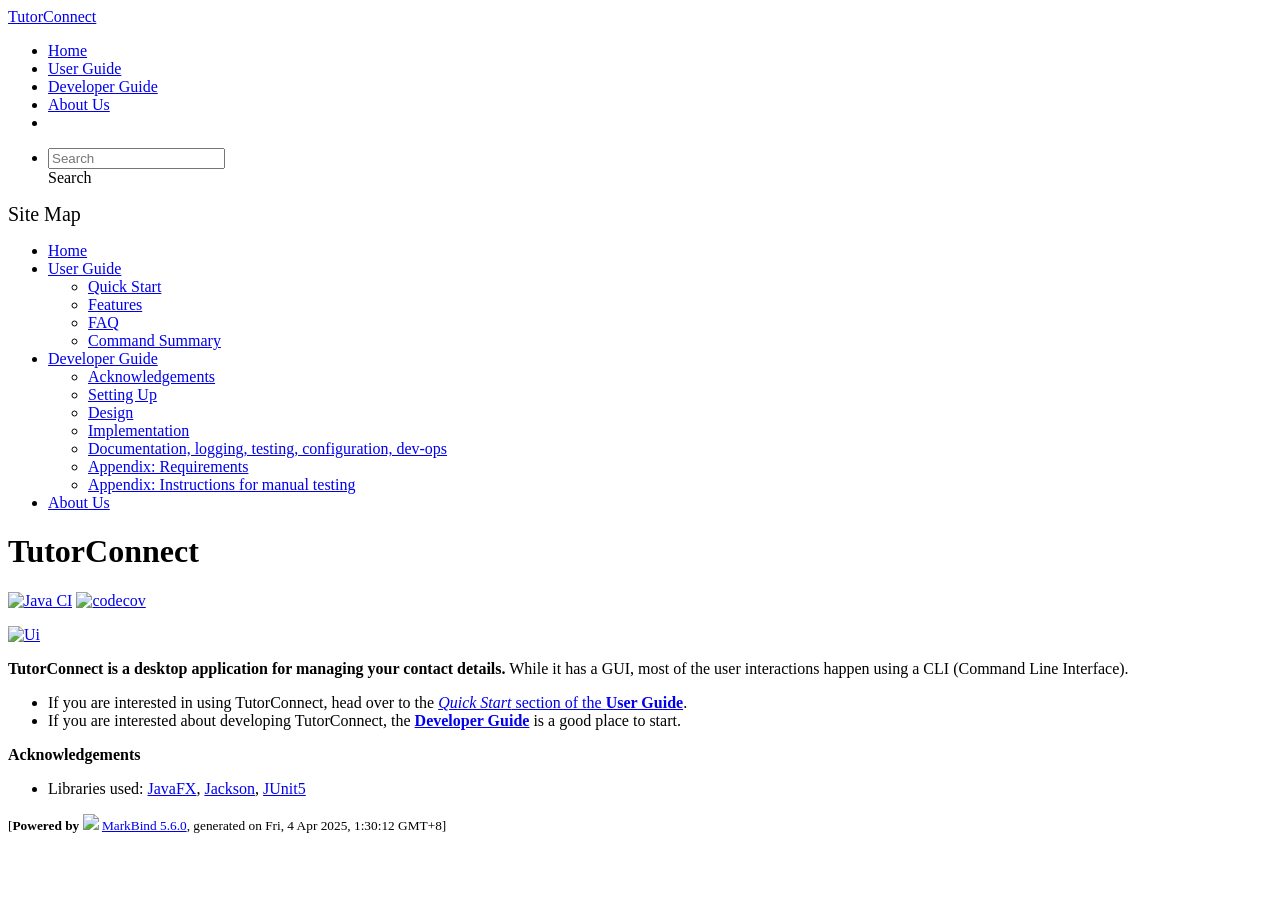
==== commit 6a01b0fe: "deploy: b2758071cd139237a49015df48fbe4ed45600e58" ====
--- a/index.html
+++ b/index.html
@@ -14,7 +14,7 @@
 <body >
 <div id="app" data-server-rendered="true"><header sticky=""><div data-v-7c0fd418><nav class="navbar navbar-expand-md d-print-none navbar-dark bg-dark" data-v-7c0fd418><div class="container-fluid" data-v-7c0fd418><div class="navbar-left" data-v-7c0fd418><a href="/tp/index.html" title="Home" class="navbar-brand" data-v-7c0fd418>TutorConnect</a></div> <div class="navbar-default" data-v-7c0fd418><ul class="navbar-nav me-auto mt-2 mt-lg-0" data-v-7c0fd418> <li data-v-7c0fd418><a href="/tp/index.html" class="nav-link" data-v-7c0fd418>Home</a></li> <li data-v-7c0fd418><a href="/tp/UserGuide.html" class="nav-link" data-v-7c0fd418>User Guide</a></li> <li data-v-7c0fd418><a href="/tp/DeveloperGuide.html" class="nav-link" data-v-7c0fd418>Developer Guide</a></li> <li data-v-7c0fd418><a href="/tp/AboutUs.html" class="nav-link" data-v-7c0fd418>About Us</a></li> <li data-v-7c0fd418><a href="https://github.com/se-edu/addressbook-level3" target="_blank" class="nav-link" data-v-7c0fd418><span data-v-7c0fd418><span aria-hidden="true" class="fab fa-github" data-v-7c0fd418></span></span></a></li></ul></div> <ul class="navbar-nav navbar-right" data-v-7c0fd418><li data-v-7c0fd418><form class="navbar-form" data-v-7c0fd418><div class="dropdown" style="position:relative;" data-v-4f6e9aec><input data-bs-toggle="dropdown" type="text" placeholder="Search" autocomplete="off" value="" class="form-control" data-v-4f6e9aec> <div class="form-control placeholder-div-hidden" data-v-4f6e9aec>
       Search
-    </div> <ul class="dropdown-menu search-dropdown-menu dropdown-menu-hidden dropdown-menu-end" data-v-4f6e9aec></ul></div></form></li></ul></div></nav> <div class="lower-navbar-container" style="display:none;" data-v-7c0fd418><!----> <!----></div></div></header> <div id="flex-body"><nav id="site-nav" data-v-e6005420><div class="site-nav-top" data-v-e6005420><div class="fw-bold mb-2" style="font-size:1.25rem;" data-v-e6005420>Site Map</div></div> <div class="nav-component slim-scroll" data-v-e6005420><div class="site-nav-root"><ul class="site-nav-list site-nav-list-root" data-v-e6005420><li data-v-e6005420><div onclick="handleSiteNavClick(this)" class="site-nav-default-list-item site-nav-list-item-0" data-v-e6005420><a href="/tp/index.html" data-v-e6005420>Home</a></div></li> <li data-v-e6005420><div onclick="handleSiteNavClick(this)" class="site-nav-default-list-item site-nav-list-item-0" data-v-e6005420><a href="/tp/UserGuide.html" data-v-e6005420>User Guide</a> <div class="site-nav-dropdown-btn-container" data-v-e6005420><i onclick="handleSiteNavClick(this.parentNode.parentNode, false); event.stopPropagation();" class="site-nav-dropdown-btn-icon site-nav-rotate-icon" data-v-e6005420><span aria-hidden="true" class="glyphicon glyphicon-menu-down" data-v-e6005420></span></i></div></div><ul class="site-nav-dropdown-container site-nav-dropdown-container-open site-nav-list" data-v-e6005420><li data-v-e6005420><div onclick="handleSiteNavClick(this)" class="site-nav-default-list-item site-nav-list-item-1" data-v-e6005420><a href="/tp/UserGuide.html#quick-start" data-v-e6005420>Quick Start</a></div></li> <li data-v-e6005420><div onclick="handleSiteNavClick(this)" class="site-nav-default-list-item site-nav-list-item-1" data-v-e6005420><a href="/tp/UserGuide.html#features" data-v-e6005420>Features</a></div></li> <li data-v-e6005420><div onclick="handleSiteNavClick(this)" class="site-nav-default-list-item site-nav-list-item-1" data-v-e6005420><a href="/tp/UserGuide.html#faq" data-v-e6005420>FAQ</a></div></li> <li data-v-e6005420><div onclick="handleSiteNavClick(this)" class="site-nav-default-list-item site-nav-list-item-1" data-v-e6005420><a href="/tp/UserGuide.html#faq" data-v-e6005420>Command Summary</a></div></li></ul></li> <li data-v-e6005420><div onclick="handleSiteNavClick(this)" class="site-nav-default-list-item site-nav-list-item-0" data-v-e6005420><a href="/tp/DeveloperGuide.html" data-v-e6005420>Developer Guide</a> <div class="site-nav-dropdown-btn-container" data-v-e6005420><i onclick="handleSiteNavClick(this.parentNode.parentNode, false); event.stopPropagation();" class="site-nav-dropdown-btn-icon site-nav-rotate-icon" data-v-e6005420><span aria-hidden="true" class="glyphicon glyphicon-menu-down" data-v-e6005420></span></i></div></div><ul class="site-nav-dropdown-container site-nav-dropdown-container-open site-nav-list" data-v-e6005420><li data-v-e6005420><div onclick="handleSiteNavClick(this)" class="site-nav-default-list-item site-nav-list-item-1" data-v-e6005420><a href="/tp/DeveloperGuide.html#acknowledgements" data-v-e6005420>Acknowledgements</a></div></li> <li data-v-e6005420><div onclick="handleSiteNavClick(this)" class="site-nav-default-list-item site-nav-list-item-1" data-v-e6005420><a href="/tp/DeveloperGuide.html#setting-up-getting-started" data-v-e6005420>Setting Up</a></div></li> <li data-v-e6005420><div onclick="handleSiteNavClick(this)" class="site-nav-default-list-item site-nav-list-item-1" data-v-e6005420><a href="/tp/DeveloperGuide.html#design" data-v-e6005420>Design</a></div></li> <li data-v-e6005420><div onclick="handleSiteNavClick(this)" class="site-nav-default-list-item site-nav-list-item-1" data-v-e6005420><a href="/tp/DeveloperGuide.html#implementation" data-v-e6005420>Implementation</a></div></li> <li data-v-e6005420><div onclick="handleSiteNavClick(this)" class="site-nav-default-list-item site-nav-list-item-1" data-v-e6005420><a href="/tp/DeveloperGuide.html#documentation-logging-testing-configuration-dev-ops" data-v-e6005420>Documentation, logging, testing, configuration, dev-ops</a></div></li> <li data-v-e6005420><div onclick="handleSiteNavClick(this)" class="site-nav-default-list-item site-nav-list-item-1" data-v-e6005420><a href="/tp/DeveloperGuide.html#appendix-requirements" data-v-e6005420>Appendix: Requirements</a></div></li> <li data-v-e6005420><div onclick="handleSiteNavClick(this)" class="site-nav-default-list-item site-nav-list-item-1" data-v-e6005420><a href="/tp/DeveloperGuide.html#appendix-instructions-for-manual-testing" data-v-e6005420>Appendix: Instructions for manual testing</a></div></li></ul></li> <li data-v-e6005420><div onclick="handleSiteNavClick(this)" class="site-nav-default-list-item site-nav-list-item-0" data-v-e6005420><a href="/tp/AboutUs.html" data-v-e6005420>About Us</a></div></li> <!----></ul></div></div> <!----></nav> <div id="content-wrapper"><h1 id="tutorconnect">TutorConnect<a href="#tutorconnect" onclick="event.stopPropagation()" class="fa fa-anchor"></a></h1> <p><a href="https://github.com/AY2425S2-CS2103-F08-4/tp/actions/workflows/gradle.yml"><img src="https://github.com/AY2425S2-CS2103-F08-4/tp/actions/workflows/gradle.yml/badge.svg" alt="Java CI" class="img-fluid"></a> <a href="https://codecov.io/gh/AY2425S2-CS2103-F08-4/tp"><img src="https://codecov.io/gh/AY2425S2-CS2103-F08-4/tp/graph/badge.svg?token=2KZ8B3FL4R" alt="codecov" class="img-fluid"></a></p> <p><a href="/tp/images/Ui.png" target="_self"><img src="/tp/images/Ui.png" alt="Ui" class="img-fluid"></a></p> <p><strong>TutorConnect is a desktop application for managing your contact details.</strong> While it has a GUI, most of the user interactions happen using a CLI (Command Line Interface).</p> <ul><li>If you are interested in using TutorConnect, head over to the <a href="/tp/UserGuide.html#quick-start"><em>Quick Start</em> section of the <strong>User Guide</strong></a>.</li> <li>If you are interested about developing TutorConnect, the <a href="/tp/DeveloperGuide.html"><strong>Developer Guide</strong></a> is a good place to start.</li></ul> <p><strong>Acknowledgements</strong></p> <ul><li>Libraries used: <a href="https://openjfx.io/">JavaFX</a>, <a href="https://github.com/FasterXML/jackson">Jackson</a>, <a href="https://github.com/junit-team/junit5">JUnit5</a></li></ul></div> <nav id="page-nav" data-v-e6005420><div class="nav-component slim-scroll" data-v-e6005420></div> <!----></nav> <div aria-hidden="true" class="scroll-top-button fa-lg d-print-none" style="display:none;bottom:2%;right:2%;position:fixed;"><i class="fas fa-arrow-circle-up"></i></div></div> <footer><div class="text-center"><small>[<span><strong>Powered by</strong></span> <img src="https://markbind.org/favicon.ico" width="30"> <a href="https://markbind.org/">MarkBind 5.6.0</a>, generated on Fri, 4 Apr 2025, 0:44:56 GMT+8]</small></div></footer></div>
+    </div> <ul class="dropdown-menu search-dropdown-menu dropdown-menu-hidden dropdown-menu-end" data-v-4f6e9aec></ul></div></form></li></ul></div></nav> <div class="lower-navbar-container" style="display:none;" data-v-7c0fd418><!----> <!----></div></div></header> <div id="flex-body"><nav id="site-nav" data-v-e6005420><div class="site-nav-top" data-v-e6005420><div class="fw-bold mb-2" style="font-size:1.25rem;" data-v-e6005420>Site Map</div></div> <div class="nav-component slim-scroll" data-v-e6005420><div class="site-nav-root"><ul class="site-nav-list site-nav-list-root" data-v-e6005420><li data-v-e6005420><div onclick="handleSiteNavClick(this)" class="site-nav-default-list-item site-nav-list-item-0" data-v-e6005420><a href="/tp/index.html" data-v-e6005420>Home</a></div></li> <li data-v-e6005420><div onclick="handleSiteNavClick(this)" class="site-nav-default-list-item site-nav-list-item-0" data-v-e6005420><a href="/tp/UserGuide.html" data-v-e6005420>User Guide</a> <div class="site-nav-dropdown-btn-container" data-v-e6005420><i onclick="handleSiteNavClick(this.parentNode.parentNode, false); event.stopPropagation();" class="site-nav-dropdown-btn-icon site-nav-rotate-icon" data-v-e6005420><span aria-hidden="true" class="glyphicon glyphicon-menu-down" data-v-e6005420></span></i></div></div><ul class="site-nav-dropdown-container site-nav-dropdown-container-open site-nav-list" data-v-e6005420><li data-v-e6005420><div onclick="handleSiteNavClick(this)" class="site-nav-default-list-item site-nav-list-item-1" data-v-e6005420><a href="/tp/UserGuide.html#quick-start" data-v-e6005420>Quick Start</a></div></li> <li data-v-e6005420><div onclick="handleSiteNavClick(this)" class="site-nav-default-list-item site-nav-list-item-1" data-v-e6005420><a href="/tp/UserGuide.html#features" data-v-e6005420>Features</a></div></li> <li data-v-e6005420><div onclick="handleSiteNavClick(this)" class="site-nav-default-list-item site-nav-list-item-1" data-v-e6005420><a href="/tp/UserGuide.html#faq" data-v-e6005420>FAQ</a></div></li> <li data-v-e6005420><div onclick="handleSiteNavClick(this)" class="site-nav-default-list-item site-nav-list-item-1" data-v-e6005420><a href="/tp/UserGuide.html#faq" data-v-e6005420>Command Summary</a></div></li></ul></li> <li data-v-e6005420><div onclick="handleSiteNavClick(this)" class="site-nav-default-list-item site-nav-list-item-0" data-v-e6005420><a href="/tp/DeveloperGuide.html" data-v-e6005420>Developer Guide</a> <div class="site-nav-dropdown-btn-container" data-v-e6005420><i onclick="handleSiteNavClick(this.parentNode.parentNode, false); event.stopPropagation();" class="site-nav-dropdown-btn-icon site-nav-rotate-icon" data-v-e6005420><span aria-hidden="true" class="glyphicon glyphicon-menu-down" data-v-e6005420></span></i></div></div><ul class="site-nav-dropdown-container site-nav-dropdown-container-open site-nav-list" data-v-e6005420><li data-v-e6005420><div onclick="handleSiteNavClick(this)" class="site-nav-default-list-item site-nav-list-item-1" data-v-e6005420><a href="/tp/DeveloperGuide.html#acknowledgements" data-v-e6005420>Acknowledgements</a></div></li> <li data-v-e6005420><div onclick="handleSiteNavClick(this)" class="site-nav-default-list-item site-nav-list-item-1" data-v-e6005420><a href="/tp/DeveloperGuide.html#setting-up-getting-started" data-v-e6005420>Setting Up</a></div></li> <li data-v-e6005420><div onclick="handleSiteNavClick(this)" class="site-nav-default-list-item site-nav-list-item-1" data-v-e6005420><a href="/tp/DeveloperGuide.html#design" data-v-e6005420>Design</a></div></li> <li data-v-e6005420><div onclick="handleSiteNavClick(this)" class="site-nav-default-list-item site-nav-list-item-1" data-v-e6005420><a href="/tp/DeveloperGuide.html#implementation" data-v-e6005420>Implementation</a></div></li> <li data-v-e6005420><div onclick="handleSiteNavClick(this)" class="site-nav-default-list-item site-nav-list-item-1" data-v-e6005420><a href="/tp/DeveloperGuide.html#documentation-logging-testing-configuration-dev-ops" data-v-e6005420>Documentation, logging, testing, configuration, dev-ops</a></div></li> <li data-v-e6005420><div onclick="handleSiteNavClick(this)" class="site-nav-default-list-item site-nav-list-item-1" data-v-e6005420><a href="/tp/DeveloperGuide.html#appendix-requirements" data-v-e6005420>Appendix: Requirements</a></div></li> <li data-v-e6005420><div onclick="handleSiteNavClick(this)" class="site-nav-default-list-item site-nav-list-item-1" data-v-e6005420><a href="/tp/DeveloperGuide.html#appendix-instructions-for-manual-testing" data-v-e6005420>Appendix: Instructions for manual testing</a></div></li></ul></li> <li data-v-e6005420><div onclick="handleSiteNavClick(this)" class="site-nav-default-list-item site-nav-list-item-0" data-v-e6005420><a href="/tp/AboutUs.html" data-v-e6005420>About Us</a></div></li> <!----></ul></div></div> <!----></nav> <div id="content-wrapper"><h1 id="tutorconnect">TutorConnect<a href="#tutorconnect" onclick="event.stopPropagation()" class="fa fa-anchor"></a></h1> <p><a href="https://github.com/AY2425S2-CS2103-F08-4/tp/actions/workflows/gradle.yml"><img src="https://github.com/AY2425S2-CS2103-F08-4/tp/actions/workflows/gradle.yml/badge.svg" alt="Java CI" class="img-fluid"></a> <a href="https://codecov.io/gh/AY2425S2-CS2103-F08-4/tp"><img src="https://codecov.io/gh/AY2425S2-CS2103-F08-4/tp/graph/badge.svg?token=2KZ8B3FL4R" alt="codecov" class="img-fluid"></a></p> <p><a href="/tp/images/Ui.png" target="_self"><img src="/tp/images/Ui.png" alt="Ui" class="img-fluid"></a></p> <p><strong>TutorConnect is a desktop application for managing your contact details.</strong> While it has a GUI, most of the user interactions happen using a CLI (Command Line Interface).</p> <ul><li>If you are interested in using TutorConnect, head over to the <a href="/tp/UserGuide.html#quick-start"><em>Quick Start</em> section of the <strong>User Guide</strong></a>.</li> <li>If you are interested about developing TutorConnect, the <a href="/tp/DeveloperGuide.html"><strong>Developer Guide</strong></a> is a good place to start.</li></ul> <p><strong>Acknowledgements</strong></p> <ul><li>Libraries used: <a href="https://openjfx.io/">JavaFX</a>, <a href="https://github.com/FasterXML/jackson">Jackson</a>, <a href="https://github.com/junit-team/junit5">JUnit5</a></li></ul></div> <nav id="page-nav" data-v-e6005420><div class="nav-component slim-scroll" data-v-e6005420></div> <!----></nav> <div aria-hidden="true" class="scroll-top-button fa-lg d-print-none" style="display:none;bottom:2%;right:2%;position:fixed;"><i class="fas fa-arrow-circle-up"></i></div></div> <footer><div class="text-center"><small>[<span><strong>Powered by</strong></span> <img src="https://markbind.org/favicon.ico" width="30"> <a href="https://markbind.org/">MarkBind 5.6.0</a>, generated on Fri, 4 Apr 2025, 1:30:12 GMT+8]</small></div></footer></div>
 </body><script src="/tp/markbind/js/bootstrap-utility.min.js"></script>
 <script src="/tp/markbind/js/polyfill.min.js"></script>
 <script src="/tp/markbind/js/vue.min.js"></script>
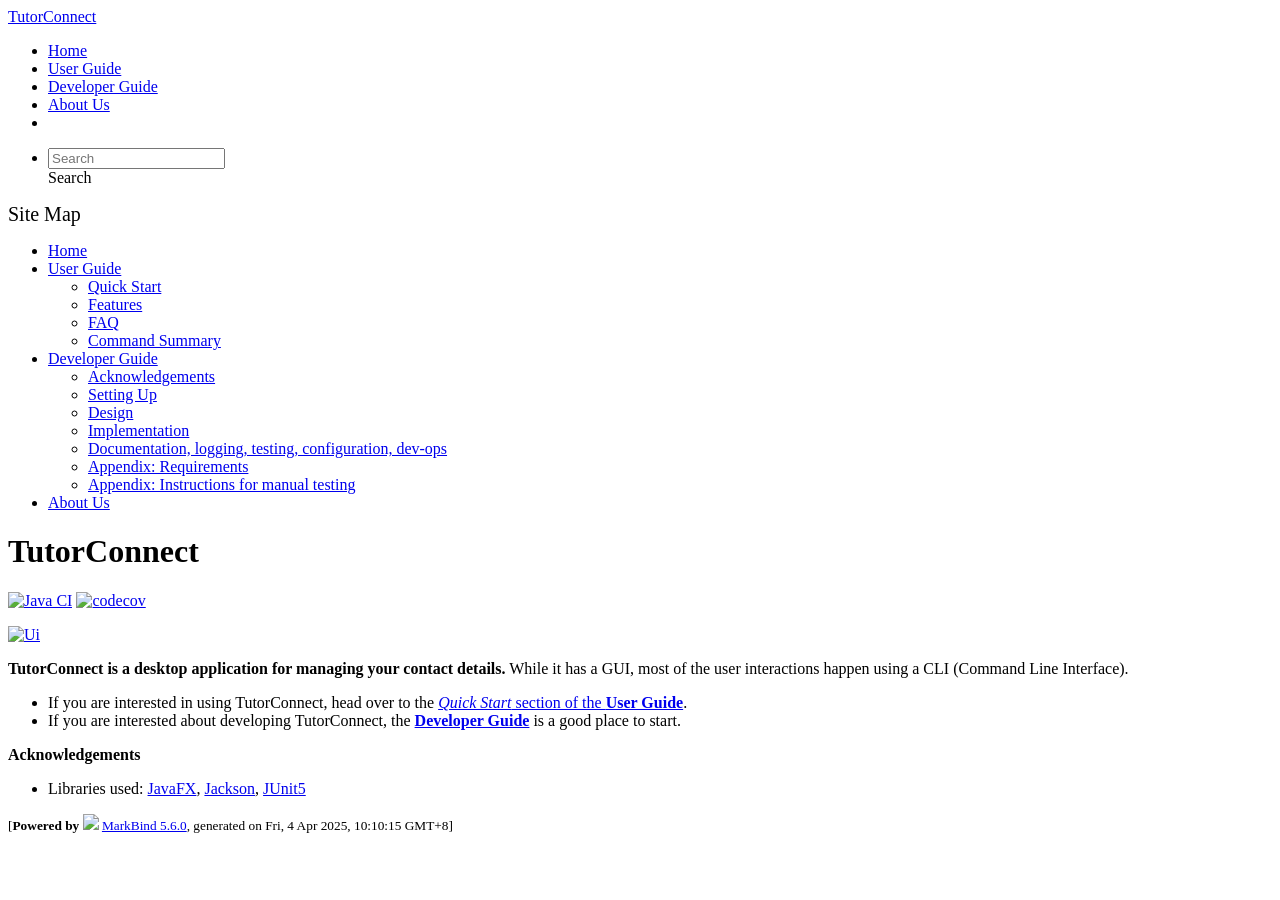
==== commit f8fe2c11: "deploy: 9b8fcbad5dc5a43d26facc5995ee6fafe62e8aa6" ====
--- a/index.html
+++ b/index.html
@@ -14,7 +14,7 @@
 <body >
 <div id="app" data-server-rendered="true"><header sticky=""><div data-v-7c0fd418><nav class="navbar navbar-expand-md d-print-none navbar-dark bg-dark" data-v-7c0fd418><div class="container-fluid" data-v-7c0fd418><div class="navbar-left" data-v-7c0fd418><a href="/tp/index.html" title="Home" class="navbar-brand" data-v-7c0fd418>TutorConnect</a></div> <div class="navbar-default" data-v-7c0fd418><ul class="navbar-nav me-auto mt-2 mt-lg-0" data-v-7c0fd418> <li data-v-7c0fd418><a href="/tp/index.html" class="nav-link" data-v-7c0fd418>Home</a></li> <li data-v-7c0fd418><a href="/tp/UserGuide.html" class="nav-link" data-v-7c0fd418>User Guide</a></li> <li data-v-7c0fd418><a href="/tp/DeveloperGuide.html" class="nav-link" data-v-7c0fd418>Developer Guide</a></li> <li data-v-7c0fd418><a href="/tp/AboutUs.html" class="nav-link" data-v-7c0fd418>About Us</a></li> <li data-v-7c0fd418><a href="https://github.com/se-edu/addressbook-level3" target="_blank" class="nav-link" data-v-7c0fd418><span data-v-7c0fd418><span aria-hidden="true" class="fab fa-github" data-v-7c0fd418></span></span></a></li></ul></div> <ul class="navbar-nav navbar-right" data-v-7c0fd418><li data-v-7c0fd418><form class="navbar-form" data-v-7c0fd418><div class="dropdown" style="position:relative;" data-v-4f6e9aec><input data-bs-toggle="dropdown" type="text" placeholder="Search" autocomplete="off" value="" class="form-control" data-v-4f6e9aec> <div class="form-control placeholder-div-hidden" data-v-4f6e9aec>
       Search
-    </div> <ul class="dropdown-menu search-dropdown-menu dropdown-menu-hidden dropdown-menu-end" data-v-4f6e9aec></ul></div></form></li></ul></div></nav> <div class="lower-navbar-container" style="display:none;" data-v-7c0fd418><!----> <!----></div></div></header> <div id="flex-body"><nav id="site-nav" data-v-e6005420><div class="site-nav-top" data-v-e6005420><div class="fw-bold mb-2" style="font-size:1.25rem;" data-v-e6005420>Site Map</div></div> <div class="nav-component slim-scroll" data-v-e6005420><div class="site-nav-root"><ul class="site-nav-list site-nav-list-root" data-v-e6005420><li data-v-e6005420><div onclick="handleSiteNavClick(this)" class="site-nav-default-list-item site-nav-list-item-0" data-v-e6005420><a href="/tp/index.html" data-v-e6005420>Home</a></div></li> <li data-v-e6005420><div onclick="handleSiteNavClick(this)" class="site-nav-default-list-item site-nav-list-item-0" data-v-e6005420><a href="/tp/UserGuide.html" data-v-e6005420>User Guide</a> <div class="site-nav-dropdown-btn-container" data-v-e6005420><i onclick="handleSiteNavClick(this.parentNode.parentNode, false); event.stopPropagation();" class="site-nav-dropdown-btn-icon site-nav-rotate-icon" data-v-e6005420><span aria-hidden="true" class="glyphicon glyphicon-menu-down" data-v-e6005420></span></i></div></div><ul class="site-nav-dropdown-container site-nav-dropdown-container-open site-nav-list" data-v-e6005420><li data-v-e6005420><div onclick="handleSiteNavClick(this)" class="site-nav-default-list-item site-nav-list-item-1" data-v-e6005420><a href="/tp/UserGuide.html#quick-start" data-v-e6005420>Quick Start</a></div></li> <li data-v-e6005420><div onclick="handleSiteNavClick(this)" class="site-nav-default-list-item site-nav-list-item-1" data-v-e6005420><a href="/tp/UserGuide.html#features" data-v-e6005420>Features</a></div></li> <li data-v-e6005420><div onclick="handleSiteNavClick(this)" class="site-nav-default-list-item site-nav-list-item-1" data-v-e6005420><a href="/tp/UserGuide.html#faq" data-v-e6005420>FAQ</a></div></li> <li data-v-e6005420><div onclick="handleSiteNavClick(this)" class="site-nav-default-list-item site-nav-list-item-1" data-v-e6005420><a href="/tp/UserGuide.html#faq" data-v-e6005420>Command Summary</a></div></li></ul></li> <li data-v-e6005420><div onclick="handleSiteNavClick(this)" class="site-nav-default-list-item site-nav-list-item-0" data-v-e6005420><a href="/tp/DeveloperGuide.html" data-v-e6005420>Developer Guide</a> <div class="site-nav-dropdown-btn-container" data-v-e6005420><i onclick="handleSiteNavClick(this.parentNode.parentNode, false); event.stopPropagation();" class="site-nav-dropdown-btn-icon site-nav-rotate-icon" data-v-e6005420><span aria-hidden="true" class="glyphicon glyphicon-menu-down" data-v-e6005420></span></i></div></div><ul class="site-nav-dropdown-container site-nav-dropdown-container-open site-nav-list" data-v-e6005420><li data-v-e6005420><div onclick="handleSiteNavClick(this)" class="site-nav-default-list-item site-nav-list-item-1" data-v-e6005420><a href="/tp/DeveloperGuide.html#acknowledgements" data-v-e6005420>Acknowledgements</a></div></li> <li data-v-e6005420><div onclick="handleSiteNavClick(this)" class="site-nav-default-list-item site-nav-list-item-1" data-v-e6005420><a href="/tp/DeveloperGuide.html#setting-up-getting-started" data-v-e6005420>Setting Up</a></div></li> <li data-v-e6005420><div onclick="handleSiteNavClick(this)" class="site-nav-default-list-item site-nav-list-item-1" data-v-e6005420><a href="/tp/DeveloperGuide.html#design" data-v-e6005420>Design</a></div></li> <li data-v-e6005420><div onclick="handleSiteNavClick(this)" class="site-nav-default-list-item site-nav-list-item-1" data-v-e6005420><a href="/tp/DeveloperGuide.html#implementation" data-v-e6005420>Implementation</a></div></li> <li data-v-e6005420><div onclick="handleSiteNavClick(this)" class="site-nav-default-list-item site-nav-list-item-1" data-v-e6005420><a href="/tp/DeveloperGuide.html#documentation-logging-testing-configuration-dev-ops" data-v-e6005420>Documentation, logging, testing, configuration, dev-ops</a></div></li> <li data-v-e6005420><div onclick="handleSiteNavClick(this)" class="site-nav-default-list-item site-nav-list-item-1" data-v-e6005420><a href="/tp/DeveloperGuide.html#appendix-requirements" data-v-e6005420>Appendix: Requirements</a></div></li> <li data-v-e6005420><div onclick="handleSiteNavClick(this)" class="site-nav-default-list-item site-nav-list-item-1" data-v-e6005420><a href="/tp/DeveloperGuide.html#appendix-instructions-for-manual-testing" data-v-e6005420>Appendix: Instructions for manual testing</a></div></li></ul></li> <li data-v-e6005420><div onclick="handleSiteNavClick(this)" class="site-nav-default-list-item site-nav-list-item-0" data-v-e6005420><a href="/tp/AboutUs.html" data-v-e6005420>About Us</a></div></li> <!----></ul></div></div> <!----></nav> <div id="content-wrapper"><h1 id="tutorconnect">TutorConnect<a href="#tutorconnect" onclick="event.stopPropagation()" class="fa fa-anchor"></a></h1> <p><a href="https://github.com/AY2425S2-CS2103-F08-4/tp/actions/workflows/gradle.yml"><img src="https://github.com/AY2425S2-CS2103-F08-4/tp/actions/workflows/gradle.yml/badge.svg" alt="Java CI" class="img-fluid"></a> <a href="https://codecov.io/gh/AY2425S2-CS2103-F08-4/tp"><img src="https://codecov.io/gh/AY2425S2-CS2103-F08-4/tp/graph/badge.svg?token=2KZ8B3FL4R" alt="codecov" class="img-fluid"></a></p> <p><a href="/tp/images/Ui.png" target="_self"><img src="/tp/images/Ui.png" alt="Ui" class="img-fluid"></a></p> <p><strong>TutorConnect is a desktop application for managing your contact details.</strong> While it has a GUI, most of the user interactions happen using a CLI (Command Line Interface).</p> <ul><li>If you are interested in using TutorConnect, head over to the <a href="/tp/UserGuide.html#quick-start"><em>Quick Start</em> section of the <strong>User Guide</strong></a>.</li> <li>If you are interested about developing TutorConnect, the <a href="/tp/DeveloperGuide.html"><strong>Developer Guide</strong></a> is a good place to start.</li></ul> <p><strong>Acknowledgements</strong></p> <ul><li>Libraries used: <a href="https://openjfx.io/">JavaFX</a>, <a href="https://github.com/FasterXML/jackson">Jackson</a>, <a href="https://github.com/junit-team/junit5">JUnit5</a></li></ul></div> <nav id="page-nav" data-v-e6005420><div class="nav-component slim-scroll" data-v-e6005420></div> <!----></nav> <div aria-hidden="true" class="scroll-top-button fa-lg d-print-none" style="display:none;bottom:2%;right:2%;position:fixed;"><i class="fas fa-arrow-circle-up"></i></div></div> <footer><div class="text-center"><small>[<span><strong>Powered by</strong></span> <img src="https://markbind.org/favicon.ico" width="30"> <a href="https://markbind.org/">MarkBind 5.6.0</a>, generated on Fri, 4 Apr 2025, 1:30:12 GMT+8]</small></div></footer></div>
+    </div> <ul class="dropdown-menu search-dropdown-menu dropdown-menu-hidden dropdown-menu-end" data-v-4f6e9aec></ul></div></form></li></ul></div></nav> <div class="lower-navbar-container" style="display:none;" data-v-7c0fd418><!----> <!----></div></div></header> <div id="flex-body"><nav id="site-nav" data-v-e6005420><div class="site-nav-top" data-v-e6005420><div class="fw-bold mb-2" style="font-size:1.25rem;" data-v-e6005420>Site Map</div></div> <div class="nav-component slim-scroll" data-v-e6005420><div class="site-nav-root"><ul class="site-nav-list site-nav-list-root" data-v-e6005420><li data-v-e6005420><div onclick="handleSiteNavClick(this)" class="site-nav-default-list-item site-nav-list-item-0" data-v-e6005420><a href="/tp/index.html" data-v-e6005420>Home</a></div></li> <li data-v-e6005420><div onclick="handleSiteNavClick(this)" class="site-nav-default-list-item site-nav-list-item-0" data-v-e6005420><a href="/tp/UserGuide.html" data-v-e6005420>User Guide</a> <div class="site-nav-dropdown-btn-container" data-v-e6005420><i onclick="handleSiteNavClick(this.parentNode.parentNode, false); event.stopPropagation();" class="site-nav-dropdown-btn-icon site-nav-rotate-icon" data-v-e6005420><span aria-hidden="true" class="glyphicon glyphicon-menu-down" data-v-e6005420></span></i></div></div><ul class="site-nav-dropdown-container site-nav-dropdown-container-open site-nav-list" data-v-e6005420><li data-v-e6005420><div onclick="handleSiteNavClick(this)" class="site-nav-default-list-item site-nav-list-item-1" data-v-e6005420><a href="/tp/UserGuide.html#quick-start" data-v-e6005420>Quick Start</a></div></li> <li data-v-e6005420><div onclick="handleSiteNavClick(this)" class="site-nav-default-list-item site-nav-list-item-1" data-v-e6005420><a href="/tp/UserGuide.html#features" data-v-e6005420>Features</a></div></li> <li data-v-e6005420><div onclick="handleSiteNavClick(this)" class="site-nav-default-list-item site-nav-list-item-1" data-v-e6005420><a href="/tp/UserGuide.html#faq" data-v-e6005420>FAQ</a></div></li> <li data-v-e6005420><div onclick="handleSiteNavClick(this)" class="site-nav-default-list-item site-nav-list-item-1" data-v-e6005420><a href="/tp/UserGuide.html#faq" data-v-e6005420>Command Summary</a></div></li></ul></li> <li data-v-e6005420><div onclick="handleSiteNavClick(this)" class="site-nav-default-list-item site-nav-list-item-0" data-v-e6005420><a href="/tp/DeveloperGuide.html" data-v-e6005420>Developer Guide</a> <div class="site-nav-dropdown-btn-container" data-v-e6005420><i onclick="handleSiteNavClick(this.parentNode.parentNode, false); event.stopPropagation();" class="site-nav-dropdown-btn-icon site-nav-rotate-icon" data-v-e6005420><span aria-hidden="true" class="glyphicon glyphicon-menu-down" data-v-e6005420></span></i></div></div><ul class="site-nav-dropdown-container site-nav-dropdown-container-open site-nav-list" data-v-e6005420><li data-v-e6005420><div onclick="handleSiteNavClick(this)" class="site-nav-default-list-item site-nav-list-item-1" data-v-e6005420><a href="/tp/DeveloperGuide.html#acknowledgements" data-v-e6005420>Acknowledgements</a></div></li> <li data-v-e6005420><div onclick="handleSiteNavClick(this)" class="site-nav-default-list-item site-nav-list-item-1" data-v-e6005420><a href="/tp/DeveloperGuide.html#setting-up-getting-started" data-v-e6005420>Setting Up</a></div></li> <li data-v-e6005420><div onclick="handleSiteNavClick(this)" class="site-nav-default-list-item site-nav-list-item-1" data-v-e6005420><a href="/tp/DeveloperGuide.html#design" data-v-e6005420>Design</a></div></li> <li data-v-e6005420><div onclick="handleSiteNavClick(this)" class="site-nav-default-list-item site-nav-list-item-1" data-v-e6005420><a href="/tp/DeveloperGuide.html#implementation" data-v-e6005420>Implementation</a></div></li> <li data-v-e6005420><div onclick="handleSiteNavClick(this)" class="site-nav-default-list-item site-nav-list-item-1" data-v-e6005420><a href="/tp/DeveloperGuide.html#documentation-logging-testing-configuration-dev-ops" data-v-e6005420>Documentation, logging, testing, configuration, dev-ops</a></div></li> <li data-v-e6005420><div onclick="handleSiteNavClick(this)" class="site-nav-default-list-item site-nav-list-item-1" data-v-e6005420><a href="/tp/DeveloperGuide.html#appendix-requirements" data-v-e6005420>Appendix: Requirements</a></div></li> <li data-v-e6005420><div onclick="handleSiteNavClick(this)" class="site-nav-default-list-item site-nav-list-item-1" data-v-e6005420><a href="/tp/DeveloperGuide.html#appendix-instructions-for-manual-testing" data-v-e6005420>Appendix: Instructions for manual testing</a></div></li></ul></li> <li data-v-e6005420><div onclick="handleSiteNavClick(this)" class="site-nav-default-list-item site-nav-list-item-0" data-v-e6005420><a href="/tp/AboutUs.html" data-v-e6005420>About Us</a></div></li> <!----></ul></div></div> <!----></nav> <div id="content-wrapper"><h1 id="tutorconnect">TutorConnect<a href="#tutorconnect" onclick="event.stopPropagation()" class="fa fa-anchor"></a></h1> <p><a href="https://github.com/AY2425S2-CS2103-F08-4/tp/actions/workflows/gradle.yml"><img src="https://github.com/AY2425S2-CS2103-F08-4/tp/actions/workflows/gradle.yml/badge.svg" alt="Java CI" class="img-fluid"></a> <a href="https://codecov.io/gh/AY2425S2-CS2103-F08-4/tp"><img src="https://codecov.io/gh/AY2425S2-CS2103-F08-4/tp/graph/badge.svg?token=2KZ8B3FL4R" alt="codecov" class="img-fluid"></a></p> <p><a href="/tp/images/Ui.png" target="_self"><img src="/tp/images/Ui.png" alt="Ui" class="img-fluid"></a></p> <p><strong>TutorConnect is a desktop application for managing your contact details.</strong> While it has a GUI, most of the user interactions happen using a CLI (Command Line Interface).</p> <ul><li>If you are interested in using TutorConnect, head over to the <a href="/tp/UserGuide.html#quick-start"><em>Quick Start</em> section of the <strong>User Guide</strong></a>.</li> <li>If you are interested about developing TutorConnect, the <a href="/tp/DeveloperGuide.html"><strong>Developer Guide</strong></a> is a good place to start.</li></ul> <p><strong>Acknowledgements</strong></p> <ul><li>Libraries used: <a href="https://openjfx.io/">JavaFX</a>, <a href="https://github.com/FasterXML/jackson">Jackson</a>, <a href="https://github.com/junit-team/junit5">JUnit5</a></li></ul></div> <nav id="page-nav" data-v-e6005420><div class="nav-component slim-scroll" data-v-e6005420></div> <!----></nav> <div aria-hidden="true" class="scroll-top-button fa-lg d-print-none" style="display:none;bottom:2%;right:2%;position:fixed;"><i class="fas fa-arrow-circle-up"></i></div></div> <footer><div class="text-center"><small>[<span><strong>Powered by</strong></span> <img src="https://markbind.org/favicon.ico" width="30"> <a href="https://markbind.org/">MarkBind 5.6.0</a>, generated on Fri, 4 Apr 2025, 10:10:15 GMT+8]</small></div></footer></div>
 </body><script src="/tp/markbind/js/bootstrap-utility.min.js"></script>
 <script src="/tp/markbind/js/polyfill.min.js"></script>
 <script src="/tp/markbind/js/vue.min.js"></script>
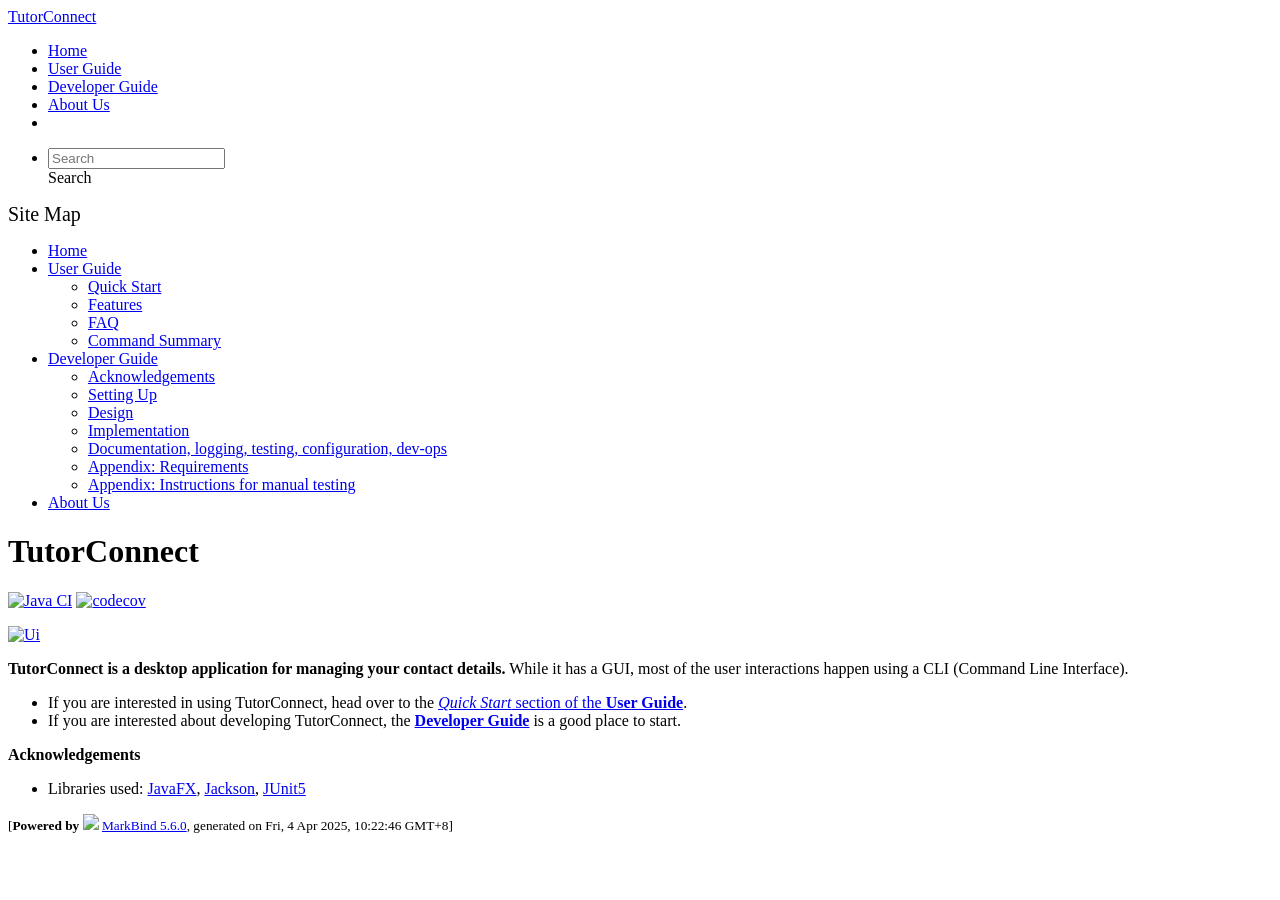
==== commit 8af27332: "deploy: 3f0e083322189095cf18600bc0b1835a3502a5ee" ====
--- a/index.html
+++ b/index.html
@@ -14,7 +14,7 @@
 <body >
 <div id="app" data-server-rendered="true"><header sticky=""><div data-v-7c0fd418><nav class="navbar navbar-expand-md d-print-none navbar-dark bg-dark" data-v-7c0fd418><div class="container-fluid" data-v-7c0fd418><div class="navbar-left" data-v-7c0fd418><a href="/tp/index.html" title="Home" class="navbar-brand" data-v-7c0fd418>TutorConnect</a></div> <div class="navbar-default" data-v-7c0fd418><ul class="navbar-nav me-auto mt-2 mt-lg-0" data-v-7c0fd418> <li data-v-7c0fd418><a href="/tp/index.html" class="nav-link" data-v-7c0fd418>Home</a></li> <li data-v-7c0fd418><a href="/tp/UserGuide.html" class="nav-link" data-v-7c0fd418>User Guide</a></li> <li data-v-7c0fd418><a href="/tp/DeveloperGuide.html" class="nav-link" data-v-7c0fd418>Developer Guide</a></li> <li data-v-7c0fd418><a href="/tp/AboutUs.html" class="nav-link" data-v-7c0fd418>About Us</a></li> <li data-v-7c0fd418><a href="https://github.com/se-edu/addressbook-level3" target="_blank" class="nav-link" data-v-7c0fd418><span data-v-7c0fd418><span aria-hidden="true" class="fab fa-github" data-v-7c0fd418></span></span></a></li></ul></div> <ul class="navbar-nav navbar-right" data-v-7c0fd418><li data-v-7c0fd418><form class="navbar-form" data-v-7c0fd418><div class="dropdown" style="position:relative;" data-v-4f6e9aec><input data-bs-toggle="dropdown" type="text" placeholder="Search" autocomplete="off" value="" class="form-control" data-v-4f6e9aec> <div class="form-control placeholder-div-hidden" data-v-4f6e9aec>
       Search
-    </div> <ul class="dropdown-menu search-dropdown-menu dropdown-menu-hidden dropdown-menu-end" data-v-4f6e9aec></ul></div></form></li></ul></div></nav> <div class="lower-navbar-container" style="display:none;" data-v-7c0fd418><!----> <!----></div></div></header> <div id="flex-body"><nav id="site-nav" data-v-e6005420><div class="site-nav-top" data-v-e6005420><div class="fw-bold mb-2" style="font-size:1.25rem;" data-v-e6005420>Site Map</div></div> <div class="nav-component slim-scroll" data-v-e6005420><div class="site-nav-root"><ul class="site-nav-list site-nav-list-root" data-v-e6005420><li data-v-e6005420><div onclick="handleSiteNavClick(this)" class="site-nav-default-list-item site-nav-list-item-0" data-v-e6005420><a href="/tp/index.html" data-v-e6005420>Home</a></div></li> <li data-v-e6005420><div onclick="handleSiteNavClick(this)" class="site-nav-default-list-item site-nav-list-item-0" data-v-e6005420><a href="/tp/UserGuide.html" data-v-e6005420>User Guide</a> <div class="site-nav-dropdown-btn-container" data-v-e6005420><i onclick="handleSiteNavClick(this.parentNode.parentNode, false); event.stopPropagation();" class="site-nav-dropdown-btn-icon site-nav-rotate-icon" data-v-e6005420><span aria-hidden="true" class="glyphicon glyphicon-menu-down" data-v-e6005420></span></i></div></div><ul class="site-nav-dropdown-container site-nav-dropdown-container-open site-nav-list" data-v-e6005420><li data-v-e6005420><div onclick="handleSiteNavClick(this)" class="site-nav-default-list-item site-nav-list-item-1" data-v-e6005420><a href="/tp/UserGuide.html#quick-start" data-v-e6005420>Quick Start</a></div></li> <li data-v-e6005420><div onclick="handleSiteNavClick(this)" class="site-nav-default-list-item site-nav-list-item-1" data-v-e6005420><a href="/tp/UserGuide.html#features" data-v-e6005420>Features</a></div></li> <li data-v-e6005420><div onclick="handleSiteNavClick(this)" class="site-nav-default-list-item site-nav-list-item-1" data-v-e6005420><a href="/tp/UserGuide.html#faq" data-v-e6005420>FAQ</a></div></li> <li data-v-e6005420><div onclick="handleSiteNavClick(this)" class="site-nav-default-list-item site-nav-list-item-1" data-v-e6005420><a href="/tp/UserGuide.html#faq" data-v-e6005420>Command Summary</a></div></li></ul></li> <li data-v-e6005420><div onclick="handleSiteNavClick(this)" class="site-nav-default-list-item site-nav-list-item-0" data-v-e6005420><a href="/tp/DeveloperGuide.html" data-v-e6005420>Developer Guide</a> <div class="site-nav-dropdown-btn-container" data-v-e6005420><i onclick="handleSiteNavClick(this.parentNode.parentNode, false); event.stopPropagation();" class="site-nav-dropdown-btn-icon site-nav-rotate-icon" data-v-e6005420><span aria-hidden="true" class="glyphicon glyphicon-menu-down" data-v-e6005420></span></i></div></div><ul class="site-nav-dropdown-container site-nav-dropdown-container-open site-nav-list" data-v-e6005420><li data-v-e6005420><div onclick="handleSiteNavClick(this)" class="site-nav-default-list-item site-nav-list-item-1" data-v-e6005420><a href="/tp/DeveloperGuide.html#acknowledgements" data-v-e6005420>Acknowledgements</a></div></li> <li data-v-e6005420><div onclick="handleSiteNavClick(this)" class="site-nav-default-list-item site-nav-list-item-1" data-v-e6005420><a href="/tp/DeveloperGuide.html#setting-up-getting-started" data-v-e6005420>Setting Up</a></div></li> <li data-v-e6005420><div onclick="handleSiteNavClick(this)" class="site-nav-default-list-item site-nav-list-item-1" data-v-e6005420><a href="/tp/DeveloperGuide.html#design" data-v-e6005420>Design</a></div></li> <li data-v-e6005420><div onclick="handleSiteNavClick(this)" class="site-nav-default-list-item site-nav-list-item-1" data-v-e6005420><a href="/tp/DeveloperGuide.html#implementation" data-v-e6005420>Implementation</a></div></li> <li data-v-e6005420><div onclick="handleSiteNavClick(this)" class="site-nav-default-list-item site-nav-list-item-1" data-v-e6005420><a href="/tp/DeveloperGuide.html#documentation-logging-testing-configuration-dev-ops" data-v-e6005420>Documentation, logging, testing, configuration, dev-ops</a></div></li> <li data-v-e6005420><div onclick="handleSiteNavClick(this)" class="site-nav-default-list-item site-nav-list-item-1" data-v-e6005420><a href="/tp/DeveloperGuide.html#appendix-requirements" data-v-e6005420>Appendix: Requirements</a></div></li> <li data-v-e6005420><div onclick="handleSiteNavClick(this)" class="site-nav-default-list-item site-nav-list-item-1" data-v-e6005420><a href="/tp/DeveloperGuide.html#appendix-instructions-for-manual-testing" data-v-e6005420>Appendix: Instructions for manual testing</a></div></li></ul></li> <li data-v-e6005420><div onclick="handleSiteNavClick(this)" class="site-nav-default-list-item site-nav-list-item-0" data-v-e6005420><a href="/tp/AboutUs.html" data-v-e6005420>About Us</a></div></li> <!----></ul></div></div> <!----></nav> <div id="content-wrapper"><h1 id="tutorconnect">TutorConnect<a href="#tutorconnect" onclick="event.stopPropagation()" class="fa fa-anchor"></a></h1> <p><a href="https://github.com/AY2425S2-CS2103-F08-4/tp/actions/workflows/gradle.yml"><img src="https://github.com/AY2425S2-CS2103-F08-4/tp/actions/workflows/gradle.yml/badge.svg" alt="Java CI" class="img-fluid"></a> <a href="https://codecov.io/gh/AY2425S2-CS2103-F08-4/tp"><img src="https://codecov.io/gh/AY2425S2-CS2103-F08-4/tp/graph/badge.svg?token=2KZ8B3FL4R" alt="codecov" class="img-fluid"></a></p> <p><a href="/tp/images/Ui.png" target="_self"><img src="/tp/images/Ui.png" alt="Ui" class="img-fluid"></a></p> <p><strong>TutorConnect is a desktop application for managing your contact details.</strong> While it has a GUI, most of the user interactions happen using a CLI (Command Line Interface).</p> <ul><li>If you are interested in using TutorConnect, head over to the <a href="/tp/UserGuide.html#quick-start"><em>Quick Start</em> section of the <strong>User Guide</strong></a>.</li> <li>If you are interested about developing TutorConnect, the <a href="/tp/DeveloperGuide.html"><strong>Developer Guide</strong></a> is a good place to start.</li></ul> <p><strong>Acknowledgements</strong></p> <ul><li>Libraries used: <a href="https://openjfx.io/">JavaFX</a>, <a href="https://github.com/FasterXML/jackson">Jackson</a>, <a href="https://github.com/junit-team/junit5">JUnit5</a></li></ul></div> <nav id="page-nav" data-v-e6005420><div class="nav-component slim-scroll" data-v-e6005420></div> <!----></nav> <div aria-hidden="true" class="scroll-top-button fa-lg d-print-none" style="display:none;bottom:2%;right:2%;position:fixed;"><i class="fas fa-arrow-circle-up"></i></div></div> <footer><div class="text-center"><small>[<span><strong>Powered by</strong></span> <img src="https://markbind.org/favicon.ico" width="30"> <a href="https://markbind.org/">MarkBind 5.6.0</a>, generated on Fri, 4 Apr 2025, 10:10:15 GMT+8]</small></div></footer></div>
+    </div> <ul class="dropdown-menu search-dropdown-menu dropdown-menu-hidden dropdown-menu-end" data-v-4f6e9aec></ul></div></form></li></ul></div></nav> <div class="lower-navbar-container" style="display:none;" data-v-7c0fd418><!----> <!----></div></div></header> <div id="flex-body"><nav id="site-nav" data-v-e6005420><div class="site-nav-top" data-v-e6005420><div class="fw-bold mb-2" style="font-size:1.25rem;" data-v-e6005420>Site Map</div></div> <div class="nav-component slim-scroll" data-v-e6005420><div class="site-nav-root"><ul class="site-nav-list site-nav-list-root" data-v-e6005420><li data-v-e6005420><div onclick="handleSiteNavClick(this)" class="site-nav-default-list-item site-nav-list-item-0" data-v-e6005420><a href="/tp/index.html" data-v-e6005420>Home</a></div></li> <li data-v-e6005420><div onclick="handleSiteNavClick(this)" class="site-nav-default-list-item site-nav-list-item-0" data-v-e6005420><a href="/tp/UserGuide.html" data-v-e6005420>User Guide</a> <div class="site-nav-dropdown-btn-container" data-v-e6005420><i onclick="handleSiteNavClick(this.parentNode.parentNode, false); event.stopPropagation();" class="site-nav-dropdown-btn-icon site-nav-rotate-icon" data-v-e6005420><span aria-hidden="true" class="glyphicon glyphicon-menu-down" data-v-e6005420></span></i></div></div><ul class="site-nav-dropdown-container site-nav-dropdown-container-open site-nav-list" data-v-e6005420><li data-v-e6005420><div onclick="handleSiteNavClick(this)" class="site-nav-default-list-item site-nav-list-item-1" data-v-e6005420><a href="/tp/UserGuide.html#quick-start" data-v-e6005420>Quick Start</a></div></li> <li data-v-e6005420><div onclick="handleSiteNavClick(this)" class="site-nav-default-list-item site-nav-list-item-1" data-v-e6005420><a href="/tp/UserGuide.html#features" data-v-e6005420>Features</a></div></li> <li data-v-e6005420><div onclick="handleSiteNavClick(this)" class="site-nav-default-list-item site-nav-list-item-1" data-v-e6005420><a href="/tp/UserGuide.html#faq" data-v-e6005420>FAQ</a></div></li> <li data-v-e6005420><div onclick="handleSiteNavClick(this)" class="site-nav-default-list-item site-nav-list-item-1" data-v-e6005420><a href="/tp/UserGuide.html#faq" data-v-e6005420>Command Summary</a></div></li></ul></li> <li data-v-e6005420><div onclick="handleSiteNavClick(this)" class="site-nav-default-list-item site-nav-list-item-0" data-v-e6005420><a href="/tp/DeveloperGuide.html" data-v-e6005420>Developer Guide</a> <div class="site-nav-dropdown-btn-container" data-v-e6005420><i onclick="handleSiteNavClick(this.parentNode.parentNode, false); event.stopPropagation();" class="site-nav-dropdown-btn-icon site-nav-rotate-icon" data-v-e6005420><span aria-hidden="true" class="glyphicon glyphicon-menu-down" data-v-e6005420></span></i></div></div><ul class="site-nav-dropdown-container site-nav-dropdown-container-open site-nav-list" data-v-e6005420><li data-v-e6005420><div onclick="handleSiteNavClick(this)" class="site-nav-default-list-item site-nav-list-item-1" data-v-e6005420><a href="/tp/DeveloperGuide.html#acknowledgements" data-v-e6005420>Acknowledgements</a></div></li> <li data-v-e6005420><div onclick="handleSiteNavClick(this)" class="site-nav-default-list-item site-nav-list-item-1" data-v-e6005420><a href="/tp/DeveloperGuide.html#setting-up-getting-started" data-v-e6005420>Setting Up</a></div></li> <li data-v-e6005420><div onclick="handleSiteNavClick(this)" class="site-nav-default-list-item site-nav-list-item-1" data-v-e6005420><a href="/tp/DeveloperGuide.html#design" data-v-e6005420>Design</a></div></li> <li data-v-e6005420><div onclick="handleSiteNavClick(this)" class="site-nav-default-list-item site-nav-list-item-1" data-v-e6005420><a href="/tp/DeveloperGuide.html#implementation" data-v-e6005420>Implementation</a></div></li> <li data-v-e6005420><div onclick="handleSiteNavClick(this)" class="site-nav-default-list-item site-nav-list-item-1" data-v-e6005420><a href="/tp/DeveloperGuide.html#documentation-logging-testing-configuration-dev-ops" data-v-e6005420>Documentation, logging, testing, configuration, dev-ops</a></div></li> <li data-v-e6005420><div onclick="handleSiteNavClick(this)" class="site-nav-default-list-item site-nav-list-item-1" data-v-e6005420><a href="/tp/DeveloperGuide.html#appendix-requirements" data-v-e6005420>Appendix: Requirements</a></div></li> <li data-v-e6005420><div onclick="handleSiteNavClick(this)" class="site-nav-default-list-item site-nav-list-item-1" data-v-e6005420><a href="/tp/DeveloperGuide.html#appendix-instructions-for-manual-testing" data-v-e6005420>Appendix: Instructions for manual testing</a></div></li></ul></li> <li data-v-e6005420><div onclick="handleSiteNavClick(this)" class="site-nav-default-list-item site-nav-list-item-0" data-v-e6005420><a href="/tp/AboutUs.html" data-v-e6005420>About Us</a></div></li> <!----></ul></div></div> <!----></nav> <div id="content-wrapper"><h1 id="tutorconnect">TutorConnect<a href="#tutorconnect" onclick="event.stopPropagation()" class="fa fa-anchor"></a></h1> <p><a href="https://github.com/AY2425S2-CS2103-F08-4/tp/actions/workflows/gradle.yml"><img src="https://github.com/AY2425S2-CS2103-F08-4/tp/actions/workflows/gradle.yml/badge.svg" alt="Java CI" class="img-fluid"></a> <a href="https://codecov.io/gh/AY2425S2-CS2103-F08-4/tp"><img src="https://codecov.io/gh/AY2425S2-CS2103-F08-4/tp/graph/badge.svg?token=2KZ8B3FL4R" alt="codecov" class="img-fluid"></a></p> <p><a href="/tp/images/Ui.png" target="_self"><img src="/tp/images/Ui.png" alt="Ui" class="img-fluid"></a></p> <p><strong>TutorConnect is a desktop application for managing your contact details.</strong> While it has a GUI, most of the user interactions happen using a CLI (Command Line Interface).</p> <ul><li>If you are interested in using TutorConnect, head over to the <a href="/tp/UserGuide.html#quick-start"><em>Quick Start</em> section of the <strong>User Guide</strong></a>.</li> <li>If you are interested about developing TutorConnect, the <a href="/tp/DeveloperGuide.html"><strong>Developer Guide</strong></a> is a good place to start.</li></ul> <p><strong>Acknowledgements</strong></p> <ul><li>Libraries used: <a href="https://openjfx.io/">JavaFX</a>, <a href="https://github.com/FasterXML/jackson">Jackson</a>, <a href="https://github.com/junit-team/junit5">JUnit5</a></li></ul></div> <nav id="page-nav" data-v-e6005420><div class="nav-component slim-scroll" data-v-e6005420></div> <!----></nav> <div aria-hidden="true" class="scroll-top-button fa-lg d-print-none" style="display:none;bottom:2%;right:2%;position:fixed;"><i class="fas fa-arrow-circle-up"></i></div></div> <footer><div class="text-center"><small>[<span><strong>Powered by</strong></span> <img src="https://markbind.org/favicon.ico" width="30"> <a href="https://markbind.org/">MarkBind 5.6.0</a>, generated on Fri, 4 Apr 2025, 10:22:46 GMT+8]</small></div></footer></div>
 </body><script src="/tp/markbind/js/bootstrap-utility.min.js"></script>
 <script src="/tp/markbind/js/polyfill.min.js"></script>
 <script src="/tp/markbind/js/vue.min.js"></script>
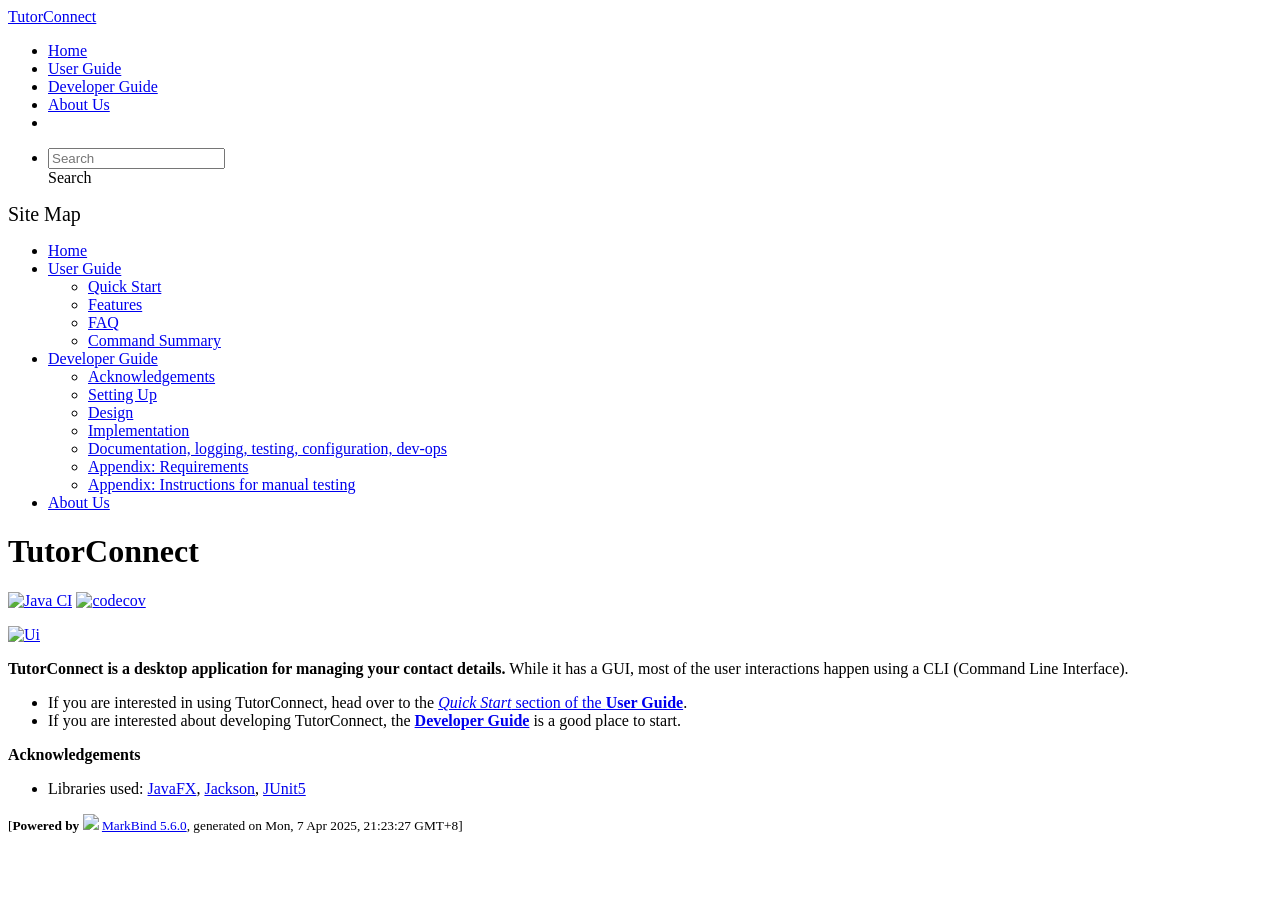
==== commit 0d219126: "deploy: 691e866ad6673d917e5876201c3d41cce372ce28" ====
--- a/index.html
+++ b/index.html
@@ -14,7 +14,7 @@
 <body >
 <div id="app" data-server-rendered="true"><header sticky=""><div data-v-7c0fd418><nav class="navbar navbar-expand-md d-print-none navbar-dark bg-dark" data-v-7c0fd418><div class="container-fluid" data-v-7c0fd418><div class="navbar-left" data-v-7c0fd418><a href="/tp/index.html" title="Home" class="navbar-brand" data-v-7c0fd418>TutorConnect</a></div> <div class="navbar-default" data-v-7c0fd418><ul class="navbar-nav me-auto mt-2 mt-lg-0" data-v-7c0fd418> <li data-v-7c0fd418><a href="/tp/index.html" class="nav-link" data-v-7c0fd418>Home</a></li> <li data-v-7c0fd418><a href="/tp/UserGuide.html" class="nav-link" data-v-7c0fd418>User Guide</a></li> <li data-v-7c0fd418><a href="/tp/DeveloperGuide.html" class="nav-link" data-v-7c0fd418>Developer Guide</a></li> <li data-v-7c0fd418><a href="/tp/AboutUs.html" class="nav-link" data-v-7c0fd418>About Us</a></li> <li data-v-7c0fd418><a href="https://github.com/se-edu/addressbook-level3" target="_blank" class="nav-link" data-v-7c0fd418><span data-v-7c0fd418><span aria-hidden="true" class="fab fa-github" data-v-7c0fd418></span></span></a></li></ul></div> <ul class="navbar-nav navbar-right" data-v-7c0fd418><li data-v-7c0fd418><form class="navbar-form" data-v-7c0fd418><div class="dropdown" style="position:relative;" data-v-4f6e9aec><input data-bs-toggle="dropdown" type="text" placeholder="Search" autocomplete="off" value="" class="form-control" data-v-4f6e9aec> <div class="form-control placeholder-div-hidden" data-v-4f6e9aec>
       Search
-    </div> <ul class="dropdown-menu search-dropdown-menu dropdown-menu-hidden dropdown-menu-end" data-v-4f6e9aec></ul></div></form></li></ul></div></nav> <div class="lower-navbar-container" style="display:none;" data-v-7c0fd418><!----> <!----></div></div></header> <div id="flex-body"><nav id="site-nav" data-v-e6005420><div class="site-nav-top" data-v-e6005420><div class="fw-bold mb-2" style="font-size:1.25rem;" data-v-e6005420>Site Map</div></div> <div class="nav-component slim-scroll" data-v-e6005420><div class="site-nav-root"><ul class="site-nav-list site-nav-list-root" data-v-e6005420><li data-v-e6005420><div onclick="handleSiteNavClick(this)" class="site-nav-default-list-item site-nav-list-item-0" data-v-e6005420><a href="/tp/index.html" data-v-e6005420>Home</a></div></li> <li data-v-e6005420><div onclick="handleSiteNavClick(this)" class="site-nav-default-list-item site-nav-list-item-0" data-v-e6005420><a href="/tp/UserGuide.html" data-v-e6005420>User Guide</a> <div class="site-nav-dropdown-btn-container" data-v-e6005420><i onclick="handleSiteNavClick(this.parentNode.parentNode, false); event.stopPropagation();" class="site-nav-dropdown-btn-icon site-nav-rotate-icon" data-v-e6005420><span aria-hidden="true" class="glyphicon glyphicon-menu-down" data-v-e6005420></span></i></div></div><ul class="site-nav-dropdown-container site-nav-dropdown-container-open site-nav-list" data-v-e6005420><li data-v-e6005420><div onclick="handleSiteNavClick(this)" class="site-nav-default-list-item site-nav-list-item-1" data-v-e6005420><a href="/tp/UserGuide.html#quick-start" data-v-e6005420>Quick Start</a></div></li> <li data-v-e6005420><div onclick="handleSiteNavClick(this)" class="site-nav-default-list-item site-nav-list-item-1" data-v-e6005420><a href="/tp/UserGuide.html#features" data-v-e6005420>Features</a></div></li> <li data-v-e6005420><div onclick="handleSiteNavClick(this)" class="site-nav-default-list-item site-nav-list-item-1" data-v-e6005420><a href="/tp/UserGuide.html#faq" data-v-e6005420>FAQ</a></div></li> <li data-v-e6005420><div onclick="handleSiteNavClick(this)" class="site-nav-default-list-item site-nav-list-item-1" data-v-e6005420><a href="/tp/UserGuide.html#faq" data-v-e6005420>Command Summary</a></div></li></ul></li> <li data-v-e6005420><div onclick="handleSiteNavClick(this)" class="site-nav-default-list-item site-nav-list-item-0" data-v-e6005420><a href="/tp/DeveloperGuide.html" data-v-e6005420>Developer Guide</a> <div class="site-nav-dropdown-btn-container" data-v-e6005420><i onclick="handleSiteNavClick(this.parentNode.parentNode, false); event.stopPropagation();" class="site-nav-dropdown-btn-icon site-nav-rotate-icon" data-v-e6005420><span aria-hidden="true" class="glyphicon glyphicon-menu-down" data-v-e6005420></span></i></div></div><ul class="site-nav-dropdown-container site-nav-dropdown-container-open site-nav-list" data-v-e6005420><li data-v-e6005420><div onclick="handleSiteNavClick(this)" class="site-nav-default-list-item site-nav-list-item-1" data-v-e6005420><a href="/tp/DeveloperGuide.html#acknowledgements" data-v-e6005420>Acknowledgements</a></div></li> <li data-v-e6005420><div onclick="handleSiteNavClick(this)" class="site-nav-default-list-item site-nav-list-item-1" data-v-e6005420><a href="/tp/DeveloperGuide.html#setting-up-getting-started" data-v-e6005420>Setting Up</a></div></li> <li data-v-e6005420><div onclick="handleSiteNavClick(this)" class="site-nav-default-list-item site-nav-list-item-1" data-v-e6005420><a href="/tp/DeveloperGuide.html#design" data-v-e6005420>Design</a></div></li> <li data-v-e6005420><div onclick="handleSiteNavClick(this)" class="site-nav-default-list-item site-nav-list-item-1" data-v-e6005420><a href="/tp/DeveloperGuide.html#implementation" data-v-e6005420>Implementation</a></div></li> <li data-v-e6005420><div onclick="handleSiteNavClick(this)" class="site-nav-default-list-item site-nav-list-item-1" data-v-e6005420><a href="/tp/DeveloperGuide.html#documentation-logging-testing-configuration-dev-ops" data-v-e6005420>Documentation, logging, testing, configuration, dev-ops</a></div></li> <li data-v-e6005420><div onclick="handleSiteNavClick(this)" class="site-nav-default-list-item site-nav-list-item-1" data-v-e6005420><a href="/tp/DeveloperGuide.html#appendix-requirements" data-v-e6005420>Appendix: Requirements</a></div></li> <li data-v-e6005420><div onclick="handleSiteNavClick(this)" class="site-nav-default-list-item site-nav-list-item-1" data-v-e6005420><a href="/tp/DeveloperGuide.html#appendix-instructions-for-manual-testing" data-v-e6005420>Appendix: Instructions for manual testing</a></div></li></ul></li> <li data-v-e6005420><div onclick="handleSiteNavClick(this)" class="site-nav-default-list-item site-nav-list-item-0" data-v-e6005420><a href="/tp/AboutUs.html" data-v-e6005420>About Us</a></div></li> <!----></ul></div></div> <!----></nav> <div id="content-wrapper"><h1 id="tutorconnect">TutorConnect<a href="#tutorconnect" onclick="event.stopPropagation()" class="fa fa-anchor"></a></h1> <p><a href="https://github.com/AY2425S2-CS2103-F08-4/tp/actions/workflows/gradle.yml"><img src="https://github.com/AY2425S2-CS2103-F08-4/tp/actions/workflows/gradle.yml/badge.svg" alt="Java CI" class="img-fluid"></a> <a href="https://codecov.io/gh/AY2425S2-CS2103-F08-4/tp"><img src="https://codecov.io/gh/AY2425S2-CS2103-F08-4/tp/graph/badge.svg?token=2KZ8B3FL4R" alt="codecov" class="img-fluid"></a></p> <p><a href="/tp/images/Ui.png" target="_self"><img src="/tp/images/Ui.png" alt="Ui" class="img-fluid"></a></p> <p><strong>TutorConnect is a desktop application for managing your contact details.</strong> While it has a GUI, most of the user interactions happen using a CLI (Command Line Interface).</p> <ul><li>If you are interested in using TutorConnect, head over to the <a href="/tp/UserGuide.html#quick-start"><em>Quick Start</em> section of the <strong>User Guide</strong></a>.</li> <li>If you are interested about developing TutorConnect, the <a href="/tp/DeveloperGuide.html"><strong>Developer Guide</strong></a> is a good place to start.</li></ul> <p><strong>Acknowledgements</strong></p> <ul><li>Libraries used: <a href="https://openjfx.io/">JavaFX</a>, <a href="https://github.com/FasterXML/jackson">Jackson</a>, <a href="https://github.com/junit-team/junit5">JUnit5</a></li></ul></div> <nav id="page-nav" data-v-e6005420><div class="nav-component slim-scroll" data-v-e6005420></div> <!----></nav> <div aria-hidden="true" class="scroll-top-button fa-lg d-print-none" style="display:none;bottom:2%;right:2%;position:fixed;"><i class="fas fa-arrow-circle-up"></i></div></div> <footer><div class="text-center"><small>[<span><strong>Powered by</strong></span> <img src="https://markbind.org/favicon.ico" width="30"> <a href="https://markbind.org/">MarkBind 5.6.0</a>, generated on Fri, 4 Apr 2025, 10:22:46 GMT+8]</small></div></footer></div>
+    </div> <ul class="dropdown-menu search-dropdown-menu dropdown-menu-hidden dropdown-menu-end" data-v-4f6e9aec></ul></div></form></li></ul></div></nav> <div class="lower-navbar-container" style="display:none;" data-v-7c0fd418><!----> <!----></div></div></header> <div id="flex-body"><nav id="site-nav" data-v-e6005420><div class="site-nav-top" data-v-e6005420><div class="fw-bold mb-2" style="font-size:1.25rem;" data-v-e6005420>Site Map</div></div> <div class="nav-component slim-scroll" data-v-e6005420><div class="site-nav-root"><ul class="site-nav-list site-nav-list-root" data-v-e6005420><li data-v-e6005420><div onclick="handleSiteNavClick(this)" class="site-nav-default-list-item site-nav-list-item-0" data-v-e6005420><a href="/tp/index.html" data-v-e6005420>Home</a></div></li> <li data-v-e6005420><div onclick="handleSiteNavClick(this)" class="site-nav-default-list-item site-nav-list-item-0" data-v-e6005420><a href="/tp/UserGuide.html" data-v-e6005420>User Guide</a> <div class="site-nav-dropdown-btn-container" data-v-e6005420><i onclick="handleSiteNavClick(this.parentNode.parentNode, false); event.stopPropagation();" class="site-nav-dropdown-btn-icon site-nav-rotate-icon" data-v-e6005420><span aria-hidden="true" class="glyphicon glyphicon-menu-down" data-v-e6005420></span></i></div></div><ul class="site-nav-dropdown-container site-nav-dropdown-container-open site-nav-list" data-v-e6005420><li data-v-e6005420><div onclick="handleSiteNavClick(this)" class="site-nav-default-list-item site-nav-list-item-1" data-v-e6005420><a href="/tp/UserGuide.html#quick-start" data-v-e6005420>Quick Start</a></div></li> <li data-v-e6005420><div onclick="handleSiteNavClick(this)" class="site-nav-default-list-item site-nav-list-item-1" data-v-e6005420><a href="/tp/UserGuide.html#features" data-v-e6005420>Features</a></div></li> <li data-v-e6005420><div onclick="handleSiteNavClick(this)" class="site-nav-default-list-item site-nav-list-item-1" data-v-e6005420><a href="/tp/UserGuide.html#faq" data-v-e6005420>FAQ</a></div></li> <li data-v-e6005420><div onclick="handleSiteNavClick(this)" class="site-nav-default-list-item site-nav-list-item-1" data-v-e6005420><a href="/tp/UserGuide.html#faq" data-v-e6005420>Command Summary</a></div></li></ul></li> <li data-v-e6005420><div onclick="handleSiteNavClick(this)" class="site-nav-default-list-item site-nav-list-item-0" data-v-e6005420><a href="/tp/DeveloperGuide.html" data-v-e6005420>Developer Guide</a> <div class="site-nav-dropdown-btn-container" data-v-e6005420><i onclick="handleSiteNavClick(this.parentNode.parentNode, false); event.stopPropagation();" class="site-nav-dropdown-btn-icon site-nav-rotate-icon" data-v-e6005420><span aria-hidden="true" class="glyphicon glyphicon-menu-down" data-v-e6005420></span></i></div></div><ul class="site-nav-dropdown-container site-nav-dropdown-container-open site-nav-list" data-v-e6005420><li data-v-e6005420><div onclick="handleSiteNavClick(this)" class="site-nav-default-list-item site-nav-list-item-1" data-v-e6005420><a href="/tp/DeveloperGuide.html#acknowledgements" data-v-e6005420>Acknowledgements</a></div></li> <li data-v-e6005420><div onclick="handleSiteNavClick(this)" class="site-nav-default-list-item site-nav-list-item-1" data-v-e6005420><a href="/tp/DeveloperGuide.html#setting-up-getting-started" data-v-e6005420>Setting Up</a></div></li> <li data-v-e6005420><div onclick="handleSiteNavClick(this)" class="site-nav-default-list-item site-nav-list-item-1" data-v-e6005420><a href="/tp/DeveloperGuide.html#design" data-v-e6005420>Design</a></div></li> <li data-v-e6005420><div onclick="handleSiteNavClick(this)" class="site-nav-default-list-item site-nav-list-item-1" data-v-e6005420><a href="/tp/DeveloperGuide.html#implementation" data-v-e6005420>Implementation</a></div></li> <li data-v-e6005420><div onclick="handleSiteNavClick(this)" class="site-nav-default-list-item site-nav-list-item-1" data-v-e6005420><a href="/tp/DeveloperGuide.html#documentation-logging-testing-configuration-dev-ops" data-v-e6005420>Documentation, logging, testing, configuration, dev-ops</a></div></li> <li data-v-e6005420><div onclick="handleSiteNavClick(this)" class="site-nav-default-list-item site-nav-list-item-1" data-v-e6005420><a href="/tp/DeveloperGuide.html#appendix-requirements" data-v-e6005420>Appendix: Requirements</a></div></li> <li data-v-e6005420><div onclick="handleSiteNavClick(this)" class="site-nav-default-list-item site-nav-list-item-1" data-v-e6005420><a href="/tp/DeveloperGuide.html#appendix-instructions-for-manual-testing" data-v-e6005420>Appendix: Instructions for manual testing</a></div></li></ul></li> <li data-v-e6005420><div onclick="handleSiteNavClick(this)" class="site-nav-default-list-item site-nav-list-item-0" data-v-e6005420><a href="/tp/AboutUs.html" data-v-e6005420>About Us</a></div></li> <!----></ul></div></div> <!----></nav> <div id="content-wrapper"><h1 id="tutorconnect">TutorConnect<a href="#tutorconnect" onclick="event.stopPropagation()" class="fa fa-anchor"></a></h1> <p><a href="https://github.com/AY2425S2-CS2103-F08-4/tp/actions/workflows/gradle.yml"><img src="https://github.com/AY2425S2-CS2103-F08-4/tp/actions/workflows/gradle.yml/badge.svg" alt="Java CI" class="img-fluid"></a> <a href="https://codecov.io/gh/AY2425S2-CS2103-F08-4/tp"><img src="https://codecov.io/gh/AY2425S2-CS2103-F08-4/tp/graph/badge.svg?token=2KZ8B3FL4R" alt="codecov" class="img-fluid"></a></p> <p><a href="/tp/images/Ui.png" target="_self"><img src="/tp/images/Ui.png" alt="Ui" class="img-fluid"></a></p> <p><strong>TutorConnect is a desktop application for managing your contact details.</strong> While it has a GUI, most of the user interactions happen using a CLI (Command Line Interface).</p> <ul><li>If you are interested in using TutorConnect, head over to the <a href="/tp/UserGuide.html#quick-start"><em>Quick Start</em> section of the <strong>User Guide</strong></a>.</li> <li>If you are interested about developing TutorConnect, the <a href="/tp/DeveloperGuide.html"><strong>Developer Guide</strong></a> is a good place to start.</li></ul> <p><strong>Acknowledgements</strong></p> <ul><li>Libraries used: <a href="https://openjfx.io/">JavaFX</a>, <a href="https://github.com/FasterXML/jackson">Jackson</a>, <a href="https://github.com/junit-team/junit5">JUnit5</a></li></ul></div> <nav id="page-nav" data-v-e6005420><div class="nav-component slim-scroll" data-v-e6005420></div> <!----></nav> <div aria-hidden="true" class="scroll-top-button fa-lg d-print-none" style="display:none;bottom:2%;right:2%;position:fixed;"><i class="fas fa-arrow-circle-up"></i></div></div> <footer><div class="text-center"><small>[<span><strong>Powered by</strong></span> <img src="https://markbind.org/favicon.ico" width="30"> <a href="https://markbind.org/">MarkBind 5.6.0</a>, generated on Mon, 7 Apr 2025, 21:23:27 GMT+8]</small></div></footer></div>
 </body><script src="/tp/markbind/js/bootstrap-utility.min.js"></script>
 <script src="/tp/markbind/js/polyfill.min.js"></script>
 <script src="/tp/markbind/js/vue.min.js"></script>
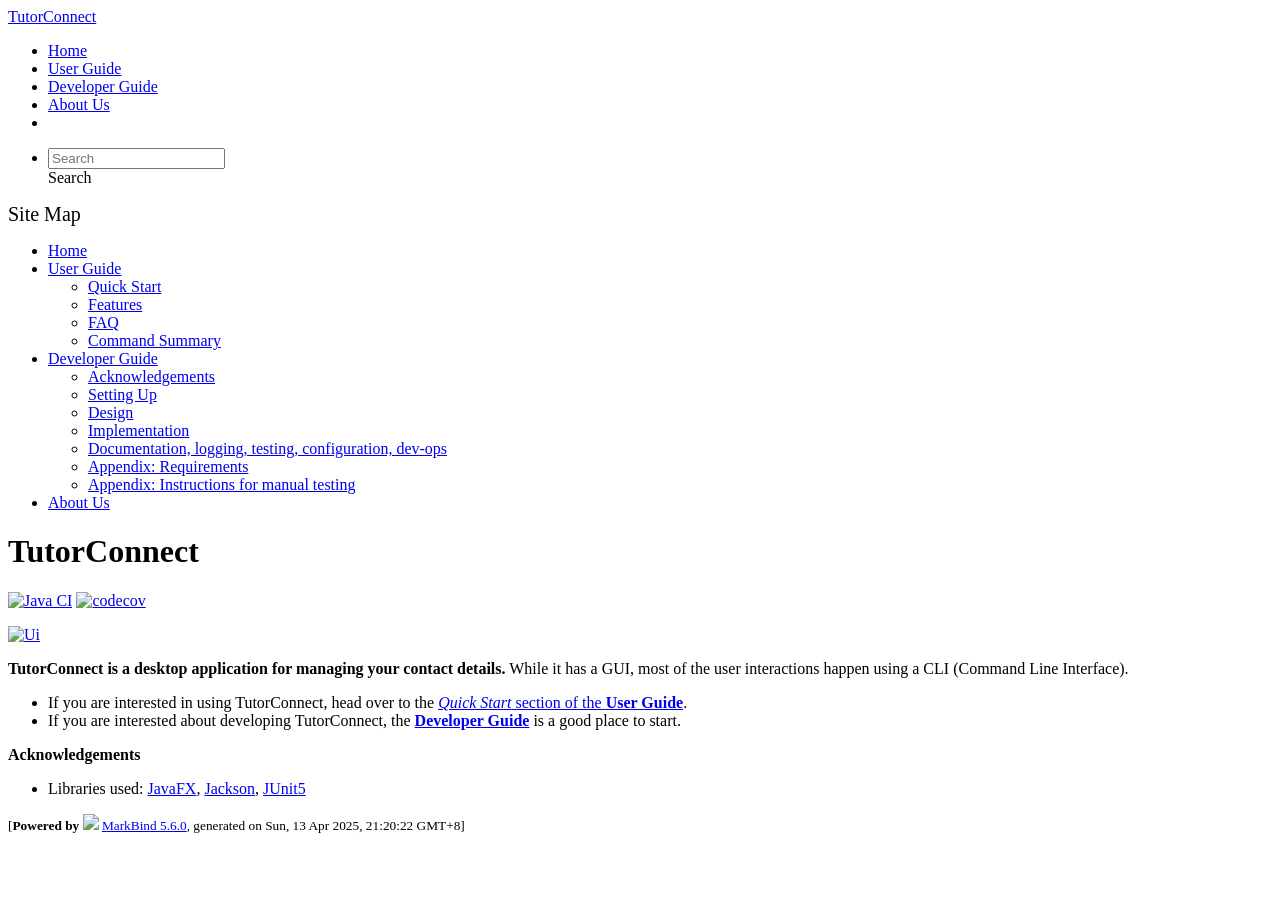
==== commit 077e4489: "deploy: 23175db553afef736b11a36dd022ed2acd16784f" ====
--- a/index.html
+++ b/index.html
@@ -14,7 +14,7 @@
 <body >
 <div id="app" data-server-rendered="true"><header sticky=""><div data-v-7c0fd418><nav class="navbar navbar-expand-md d-print-none navbar-dark bg-dark" data-v-7c0fd418><div class="container-fluid" data-v-7c0fd418><div class="navbar-left" data-v-7c0fd418><a href="/tp/index.html" title="Home" class="navbar-brand" data-v-7c0fd418>TutorConnect</a></div> <div class="navbar-default" data-v-7c0fd418><ul class="navbar-nav me-auto mt-2 mt-lg-0" data-v-7c0fd418> <li data-v-7c0fd418><a href="/tp/index.html" class="nav-link" data-v-7c0fd418>Home</a></li> <li data-v-7c0fd418><a href="/tp/UserGuide.html" class="nav-link" data-v-7c0fd418>User Guide</a></li> <li data-v-7c0fd418><a href="/tp/DeveloperGuide.html" class="nav-link" data-v-7c0fd418>Developer Guide</a></li> <li data-v-7c0fd418><a href="/tp/AboutUs.html" class="nav-link" data-v-7c0fd418>About Us</a></li> <li data-v-7c0fd418><a href="https://github.com/se-edu/addressbook-level3" target="_blank" class="nav-link" data-v-7c0fd418><span data-v-7c0fd418><span aria-hidden="true" class="fab fa-github" data-v-7c0fd418></span></span></a></li></ul></div> <ul class="navbar-nav navbar-right" data-v-7c0fd418><li data-v-7c0fd418><form class="navbar-form" data-v-7c0fd418><div class="dropdown" style="position:relative;" data-v-4f6e9aec><input data-bs-toggle="dropdown" type="text" placeholder="Search" autocomplete="off" value="" class="form-control" data-v-4f6e9aec> <div class="form-control placeholder-div-hidden" data-v-4f6e9aec>
       Search
-    </div> <ul class="dropdown-menu search-dropdown-menu dropdown-menu-hidden dropdown-menu-end" data-v-4f6e9aec></ul></div></form></li></ul></div></nav> <div class="lower-navbar-container" style="display:none;" data-v-7c0fd418><!----> <!----></div></div></header> <div id="flex-body"><nav id="site-nav" data-v-e6005420><div class="site-nav-top" data-v-e6005420><div class="fw-bold mb-2" style="font-size:1.25rem;" data-v-e6005420>Site Map</div></div> <div class="nav-component slim-scroll" data-v-e6005420><div class="site-nav-root"><ul class="site-nav-list site-nav-list-root" data-v-e6005420><li data-v-e6005420><div onclick="handleSiteNavClick(this)" class="site-nav-default-list-item site-nav-list-item-0" data-v-e6005420><a href="/tp/index.html" data-v-e6005420>Home</a></div></li> <li data-v-e6005420><div onclick="handleSiteNavClick(this)" class="site-nav-default-list-item site-nav-list-item-0" data-v-e6005420><a href="/tp/UserGuide.html" data-v-e6005420>User Guide</a> <div class="site-nav-dropdown-btn-container" data-v-e6005420><i onclick="handleSiteNavClick(this.parentNode.parentNode, false); event.stopPropagation();" class="site-nav-dropdown-btn-icon site-nav-rotate-icon" data-v-e6005420><span aria-hidden="true" class="glyphicon glyphicon-menu-down" data-v-e6005420></span></i></div></div><ul class="site-nav-dropdown-container site-nav-dropdown-container-open site-nav-list" data-v-e6005420><li data-v-e6005420><div onclick="handleSiteNavClick(this)" class="site-nav-default-list-item site-nav-list-item-1" data-v-e6005420><a href="/tp/UserGuide.html#quick-start" data-v-e6005420>Quick Start</a></div></li> <li data-v-e6005420><div onclick="handleSiteNavClick(this)" class="site-nav-default-list-item site-nav-list-item-1" data-v-e6005420><a href="/tp/UserGuide.html#features" data-v-e6005420>Features</a></div></li> <li data-v-e6005420><div onclick="handleSiteNavClick(this)" class="site-nav-default-list-item site-nav-list-item-1" data-v-e6005420><a href="/tp/UserGuide.html#faq" data-v-e6005420>FAQ</a></div></li> <li data-v-e6005420><div onclick="handleSiteNavClick(this)" class="site-nav-default-list-item site-nav-list-item-1" data-v-e6005420><a href="/tp/UserGuide.html#faq" data-v-e6005420>Command Summary</a></div></li></ul></li> <li data-v-e6005420><div onclick="handleSiteNavClick(this)" class="site-nav-default-list-item site-nav-list-item-0" data-v-e6005420><a href="/tp/DeveloperGuide.html" data-v-e6005420>Developer Guide</a> <div class="site-nav-dropdown-btn-container" data-v-e6005420><i onclick="handleSiteNavClick(this.parentNode.parentNode, false); event.stopPropagation();" class="site-nav-dropdown-btn-icon site-nav-rotate-icon" data-v-e6005420><span aria-hidden="true" class="glyphicon glyphicon-menu-down" data-v-e6005420></span></i></div></div><ul class="site-nav-dropdown-container site-nav-dropdown-container-open site-nav-list" data-v-e6005420><li data-v-e6005420><div onclick="handleSiteNavClick(this)" class="site-nav-default-list-item site-nav-list-item-1" data-v-e6005420><a href="/tp/DeveloperGuide.html#acknowledgements" data-v-e6005420>Acknowledgements</a></div></li> <li data-v-e6005420><div onclick="handleSiteNavClick(this)" class="site-nav-default-list-item site-nav-list-item-1" data-v-e6005420><a href="/tp/DeveloperGuide.html#setting-up-getting-started" data-v-e6005420>Setting Up</a></div></li> <li data-v-e6005420><div onclick="handleSiteNavClick(this)" class="site-nav-default-list-item site-nav-list-item-1" data-v-e6005420><a href="/tp/DeveloperGuide.html#design" data-v-e6005420>Design</a></div></li> <li data-v-e6005420><div onclick="handleSiteNavClick(this)" class="site-nav-default-list-item site-nav-list-item-1" data-v-e6005420><a href="/tp/DeveloperGuide.html#implementation" data-v-e6005420>Implementation</a></div></li> <li data-v-e6005420><div onclick="handleSiteNavClick(this)" class="site-nav-default-list-item site-nav-list-item-1" data-v-e6005420><a href="/tp/DeveloperGuide.html#documentation-logging-testing-configuration-dev-ops" data-v-e6005420>Documentation, logging, testing, configuration, dev-ops</a></div></li> <li data-v-e6005420><div onclick="handleSiteNavClick(this)" class="site-nav-default-list-item site-nav-list-item-1" data-v-e6005420><a href="/tp/DeveloperGuide.html#appendix-requirements" data-v-e6005420>Appendix: Requirements</a></div></li> <li data-v-e6005420><div onclick="handleSiteNavClick(this)" class="site-nav-default-list-item site-nav-list-item-1" data-v-e6005420><a href="/tp/DeveloperGuide.html#appendix-instructions-for-manual-testing" data-v-e6005420>Appendix: Instructions for manual testing</a></div></li></ul></li> <li data-v-e6005420><div onclick="handleSiteNavClick(this)" class="site-nav-default-list-item site-nav-list-item-0" data-v-e6005420><a href="/tp/AboutUs.html" data-v-e6005420>About Us</a></div></li> <!----></ul></div></div> <!----></nav> <div id="content-wrapper"><h1 id="tutorconnect">TutorConnect<a href="#tutorconnect" onclick="event.stopPropagation()" class="fa fa-anchor"></a></h1> <p><a href="https://github.com/AY2425S2-CS2103-F08-4/tp/actions/workflows/gradle.yml"><img src="https://github.com/AY2425S2-CS2103-F08-4/tp/actions/workflows/gradle.yml/badge.svg" alt="Java CI" class="img-fluid"></a> <a href="https://codecov.io/gh/AY2425S2-CS2103-F08-4/tp"><img src="https://codecov.io/gh/AY2425S2-CS2103-F08-4/tp/graph/badge.svg?token=2KZ8B3FL4R" alt="codecov" class="img-fluid"></a></p> <p><a href="/tp/images/Ui.png" target="_self"><img src="/tp/images/Ui.png" alt="Ui" class="img-fluid"></a></p> <p><strong>TutorConnect is a desktop application for managing your contact details.</strong> While it has a GUI, most of the user interactions happen using a CLI (Command Line Interface).</p> <ul><li>If you are interested in using TutorConnect, head over to the <a href="/tp/UserGuide.html#quick-start"><em>Quick Start</em> section of the <strong>User Guide</strong></a>.</li> <li>If you are interested about developing TutorConnect, the <a href="/tp/DeveloperGuide.html"><strong>Developer Guide</strong></a> is a good place to start.</li></ul> <p><strong>Acknowledgements</strong></p> <ul><li>Libraries used: <a href="https://openjfx.io/">JavaFX</a>, <a href="https://github.com/FasterXML/jackson">Jackson</a>, <a href="https://github.com/junit-team/junit5">JUnit5</a></li></ul></div> <nav id="page-nav" data-v-e6005420><div class="nav-component slim-scroll" data-v-e6005420></div> <!----></nav> <div aria-hidden="true" class="scroll-top-button fa-lg d-print-none" style="display:none;bottom:2%;right:2%;position:fixed;"><i class="fas fa-arrow-circle-up"></i></div></div> <footer><div class="text-center"><small>[<span><strong>Powered by</strong></span> <img src="https://markbind.org/favicon.ico" width="30"> <a href="https://markbind.org/">MarkBind 5.6.0</a>, generated on Mon, 7 Apr 2025, 21:23:27 GMT+8]</small></div></footer></div>
+    </div> <ul class="dropdown-menu search-dropdown-menu dropdown-menu-hidden dropdown-menu-end" data-v-4f6e9aec></ul></div></form></li></ul></div></nav> <div class="lower-navbar-container" style="display:none;" data-v-7c0fd418><!----> <!----></div></div></header> <div id="flex-body"><nav id="site-nav" data-v-e6005420><div class="site-nav-top" data-v-e6005420><div class="fw-bold mb-2" style="font-size:1.25rem;" data-v-e6005420>Site Map</div></div> <div class="nav-component slim-scroll" data-v-e6005420><div class="site-nav-root"><ul class="site-nav-list site-nav-list-root" data-v-e6005420><li data-v-e6005420><div onclick="handleSiteNavClick(this)" class="site-nav-default-list-item site-nav-list-item-0" data-v-e6005420><a href="/tp/index.html" data-v-e6005420>Home</a></div></li> <li data-v-e6005420><div onclick="handleSiteNavClick(this)" class="site-nav-default-list-item site-nav-list-item-0" data-v-e6005420><a href="/tp/UserGuide.html" data-v-e6005420>User Guide</a> <div class="site-nav-dropdown-btn-container" data-v-e6005420><i onclick="handleSiteNavClick(this.parentNode.parentNode, false); event.stopPropagation();" class="site-nav-dropdown-btn-icon site-nav-rotate-icon" data-v-e6005420><span aria-hidden="true" class="glyphicon glyphicon-menu-down" data-v-e6005420></span></i></div></div><ul class="site-nav-dropdown-container site-nav-dropdown-container-open site-nav-list" data-v-e6005420><li data-v-e6005420><div onclick="handleSiteNavClick(this)" class="site-nav-default-list-item site-nav-list-item-1" data-v-e6005420><a href="/tp/UserGuide.html#quick-start" data-v-e6005420>Quick Start</a></div></li> <li data-v-e6005420><div onclick="handleSiteNavClick(this)" class="site-nav-default-list-item site-nav-list-item-1" data-v-e6005420><a href="/tp/UserGuide.html#features" data-v-e6005420>Features</a></div></li> <li data-v-e6005420><div onclick="handleSiteNavClick(this)" class="site-nav-default-list-item site-nav-list-item-1" data-v-e6005420><a href="/tp/UserGuide.html#faq" data-v-e6005420>FAQ</a></div></li> <li data-v-e6005420><div onclick="handleSiteNavClick(this)" class="site-nav-default-list-item site-nav-list-item-1" data-v-e6005420><a href="/tp/UserGuide.html#faq" data-v-e6005420>Command Summary</a></div></li></ul></li> <li data-v-e6005420><div onclick="handleSiteNavClick(this)" class="site-nav-default-list-item site-nav-list-item-0" data-v-e6005420><a href="/tp/DeveloperGuide.html" data-v-e6005420>Developer Guide</a> <div class="site-nav-dropdown-btn-container" data-v-e6005420><i onclick="handleSiteNavClick(this.parentNode.parentNode, false); event.stopPropagation();" class="site-nav-dropdown-btn-icon site-nav-rotate-icon" data-v-e6005420><span aria-hidden="true" class="glyphicon glyphicon-menu-down" data-v-e6005420></span></i></div></div><ul class="site-nav-dropdown-container site-nav-dropdown-container-open site-nav-list" data-v-e6005420><li data-v-e6005420><div onclick="handleSiteNavClick(this)" class="site-nav-default-list-item site-nav-list-item-1" data-v-e6005420><a href="/tp/DeveloperGuide.html#acknowledgements" data-v-e6005420>Acknowledgements</a></div></li> <li data-v-e6005420><div onclick="handleSiteNavClick(this)" class="site-nav-default-list-item site-nav-list-item-1" data-v-e6005420><a href="/tp/DeveloperGuide.html#setting-up-getting-started" data-v-e6005420>Setting Up</a></div></li> <li data-v-e6005420><div onclick="handleSiteNavClick(this)" class="site-nav-default-list-item site-nav-list-item-1" data-v-e6005420><a href="/tp/DeveloperGuide.html#design" data-v-e6005420>Design</a></div></li> <li data-v-e6005420><div onclick="handleSiteNavClick(this)" class="site-nav-default-list-item site-nav-list-item-1" data-v-e6005420><a href="/tp/DeveloperGuide.html#implementation" data-v-e6005420>Implementation</a></div></li> <li data-v-e6005420><div onclick="handleSiteNavClick(this)" class="site-nav-default-list-item site-nav-list-item-1" data-v-e6005420><a href="/tp/DeveloperGuide.html#documentation-logging-testing-configuration-dev-ops" data-v-e6005420>Documentation, logging, testing, configuration, dev-ops</a></div></li> <li data-v-e6005420><div onclick="handleSiteNavClick(this)" class="site-nav-default-list-item site-nav-list-item-1" data-v-e6005420><a href="/tp/DeveloperGuide.html#appendix-requirements" data-v-e6005420>Appendix: Requirements</a></div></li> <li data-v-e6005420><div onclick="handleSiteNavClick(this)" class="site-nav-default-list-item site-nav-list-item-1" data-v-e6005420><a href="/tp/DeveloperGuide.html#appendix-instructions-for-manual-testing" data-v-e6005420>Appendix: Instructions for manual testing</a></div></li></ul></li> <li data-v-e6005420><div onclick="handleSiteNavClick(this)" class="site-nav-default-list-item site-nav-list-item-0" data-v-e6005420><a href="/tp/AboutUs.html" data-v-e6005420>About Us</a></div></li> <!----></ul></div></div> <!----></nav> <div id="content-wrapper"><h1 id="tutorconnect">TutorConnect<a href="#tutorconnect" onclick="event.stopPropagation()" class="fa fa-anchor"></a></h1> <p><a href="https://github.com/AY2425S2-CS2103-F08-4/tp/actions/workflows/gradle.yml"><img src="https://github.com/AY2425S2-CS2103-F08-4/tp/actions/workflows/gradle.yml/badge.svg" alt="Java CI" class="img-fluid"></a> <a href="https://codecov.io/gh/AY2425S2-CS2103-F08-4/tp"><img src="https://codecov.io/gh/AY2425S2-CS2103-F08-4/tp/graph/badge.svg?token=2KZ8B3FL4R" alt="codecov" class="img-fluid"></a></p> <p><a href="/tp/images/Ui.png" target="_self"><img src="/tp/images/Ui.png" alt="Ui" class="img-fluid"></a></p> <p><strong>TutorConnect is a desktop application for managing your contact details.</strong> While it has a GUI, most of the user interactions happen using a CLI (Command Line Interface).</p> <ul><li>If you are interested in using TutorConnect, head over to the <a href="/tp/UserGuide.html#quick-start"><em>Quick Start</em> section of the <strong>User Guide</strong></a>.</li> <li>If you are interested about developing TutorConnect, the <a href="/tp/DeveloperGuide.html"><strong>Developer Guide</strong></a> is a good place to start.</li></ul> <p><strong>Acknowledgements</strong></p> <ul><li>Libraries used: <a href="https://openjfx.io/">JavaFX</a>, <a href="https://github.com/FasterXML/jackson">Jackson</a>, <a href="https://github.com/junit-team/junit5">JUnit5</a></li></ul></div> <nav id="page-nav" data-v-e6005420><div class="nav-component slim-scroll" data-v-e6005420></div> <!----></nav> <div aria-hidden="true" class="scroll-top-button fa-lg d-print-none" style="display:none;bottom:2%;right:2%;position:fixed;"><i class="fas fa-arrow-circle-up"></i></div></div> <footer><div class="text-center"><small>[<span><strong>Powered by</strong></span> <img src="https://markbind.org/favicon.ico" width="30"> <a href="https://markbind.org/">MarkBind 5.6.0</a>, generated on Sun, 13 Apr 2025, 21:20:22 GMT+8]</small></div></footer></div>
 </body><script src="/tp/markbind/js/bootstrap-utility.min.js"></script>
 <script src="/tp/markbind/js/polyfill.min.js"></script>
 <script src="/tp/markbind/js/vue.min.js"></script>
